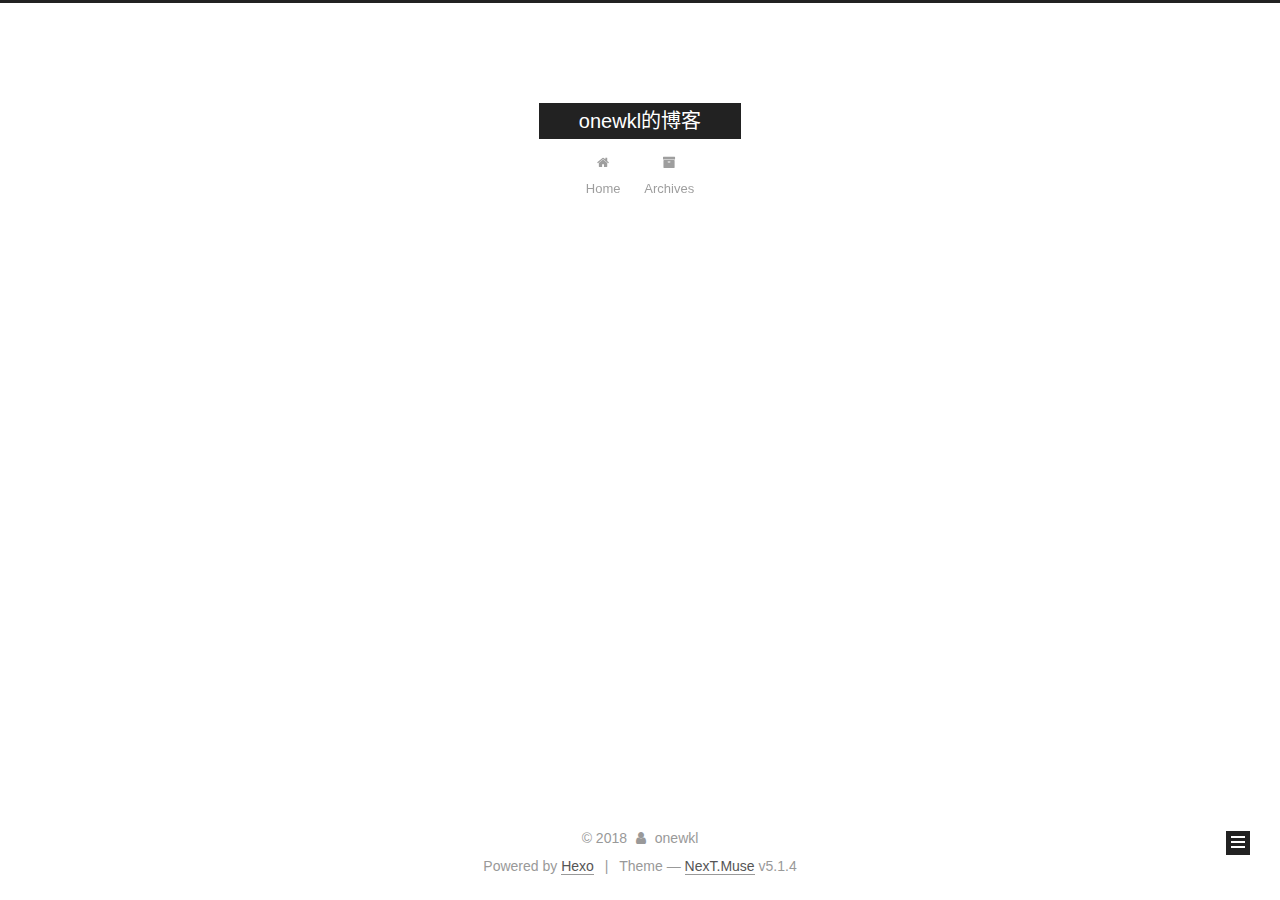
==== archives/index.html @ 0fb15dbf "Site updated: 2018-05-23 15:05:07" ====
<!DOCTYPE html>



  


<html class="theme-next muse use-motion" lang="zh-CN">
<head>
  <meta charset="UTF-8"/>
<meta http-equiv="X-UA-Compatible" content="IE=edge" />
<meta name="viewport" content="width=device-width, initial-scale=1, maximum-scale=1"/>
<meta name="theme-color" content="#222">









<meta http-equiv="Cache-Control" content="no-transform" />
<meta http-equiv="Cache-Control" content="no-siteapp" />
















  
  
  <link href="/lib/fancybox/source/jquery.fancybox.css?v=2.1.5" rel="stylesheet" type="text/css" />







<link href="/lib/font-awesome/css/font-awesome.min.css?v=4.6.2" rel="stylesheet" type="text/css" />

<link href="/css/main.css?v=5.1.4" rel="stylesheet" type="text/css" />


  <link rel="apple-touch-icon" sizes="180x180" href="/images/apple-touch-icon-next.png?v=5.1.4">


  <link rel="icon" type="image/png" sizes="32x32" href="/images/favicon-32x32-next.png?v=5.1.4">


  <link rel="icon" type="image/png" sizes="16x16" href="/images/favicon-16x16-next.png?v=5.1.4">


  <link rel="mask-icon" href="/images/logo.svg?v=5.1.4" color="#222">





  <meta name="keywords" content="Hexo, NexT" />










<meta property="og:type" content="website">
<meta property="og:title" content="onewkl的博客">
<meta property="og:url" content="http://yoursite.com/archives/index.html">
<meta property="og:site_name" content="onewkl的博客">
<meta property="og:locale" content="zh-CN">
<meta name="twitter:card" content="summary">
<meta name="twitter:title" content="onewkl的博客">



<script type="text/javascript" id="hexo.configurations">
  var NexT = window.NexT || {};
  var CONFIG = {
    root: '/',
    scheme: 'Muse',
    version: '5.1.4',
    sidebar: {"position":"left","display":"post","offset":12,"b2t":false,"scrollpercent":false,"onmobile":false},
    fancybox: true,
    tabs: true,
    motion: {"enable":true,"async":false,"transition":{"post_block":"fadeIn","post_header":"slideDownIn","post_body":"slideDownIn","coll_header":"slideLeftIn","sidebar":"slideUpIn"}},
    duoshuo: {
      userId: '0',
      author: 'Author'
    },
    algolia: {
      applicationID: '',
      apiKey: '',
      indexName: '',
      hits: {"per_page":10},
      labels: {"input_placeholder":"Search for Posts","hits_empty":"We didn't find any results for the search: ${query}","hits_stats":"${hits} results found in ${time} ms"}
    }
  };
</script>



  <link rel="canonical" href="http://yoursite.com/archives/"/>





  <title>Archive | onewkl的博客</title>
  








</head>

<body itemscope itemtype="http://schema.org/WebPage" lang="zh-CN">

  
  
    
  

  <div class="container sidebar-position-left page-archive">
    <div class="headband"></div>

    <header id="header" class="header" itemscope itemtype="http://schema.org/WPHeader">
      <div class="header-inner"><div class="site-brand-wrapper">
  <div class="site-meta ">
    

    <div class="custom-logo-site-title">
      <a href="/"  class="brand" rel="start">
        <span class="logo-line-before"><i></i></span>
        <span class="site-title">onewkl的博客</span>
        <span class="logo-line-after"><i></i></span>
      </a>
    </div>
      
        <p class="site-subtitle"></p>
      
  </div>

  <div class="site-nav-toggle">
    <button>
      <span class="btn-bar"></span>
      <span class="btn-bar"></span>
      <span class="btn-bar"></span>
    </button>
  </div>
</div>

<nav class="site-nav">
  

  
    <ul id="menu" class="menu">
      
        
        <li class="menu-item menu-item-home">
          <a href="/" rel="section">
            
              <i class="menu-item-icon fa fa-fw fa-home"></i> <br />
            
            Home
          </a>
        </li>
      
        
        <li class="menu-item menu-item-archives">
          <a href="/archives/" rel="section">
            
              <i class="menu-item-icon fa fa-fw fa-archive"></i> <br />
            
            Archives
          </a>
        </li>
      

      
    </ul>
  

  
</nav>



 </div>
    </header>

    <main id="main" class="main">
      <div class="main-inner">
        <div class="content-wrap">
          <div id="content" class="content">
            

  
  
  
  <div class="post-block archive">
    <div id="posts" class="posts-collapse">
      <span class="archive-move-on"></span>

      <span class="archive-page-counter">
        
        
        
          
        
        Um..! 1 post. Keep on posting.
      </span>

      

        
        
        

        
          
          <div class="collection-title">
            <h1 class="archive-year" id="archive-year-2018">2018</h1>
          </div>
        
        

        

  <article class="post post-type-normal" itemscope itemtype="http://schema.org/Article">
    <header class="post-header">

      <h2 class="post-title">
        
            <a class="post-title-link" href="/2018/05/23/hello-world/" itemprop="url">
              
                <span itemprop="name">Hello World</span>
              
            </a>
        
      </h2>

      <div class="post-meta">
        <time class="post-time" itemprop="dateCreated"
              datetime="2018-05-23T14:42:10+08:00"
              content="2018-05-23" >
          05-23
        </time>
      </div>

    </header>
  </article>



      

    </div>
  </div>
  
  
  

  



          </div>
          


          

        </div>
        
          
  
  <div class="sidebar-toggle">
    <div class="sidebar-toggle-line-wrap">
      <span class="sidebar-toggle-line sidebar-toggle-line-first"></span>
      <span class="sidebar-toggle-line sidebar-toggle-line-middle"></span>
      <span class="sidebar-toggle-line sidebar-toggle-line-last"></span>
    </div>
  </div>

  <aside id="sidebar" class="sidebar">
    
    <div class="sidebar-inner">

      

      

      <section class="site-overview-wrap sidebar-panel sidebar-panel-active">
        <div class="site-overview">
          <div class="site-author motion-element" itemprop="author" itemscope itemtype="http://schema.org/Person">
            
              <p class="site-author-name" itemprop="name">onewkl</p>
              <p class="site-description motion-element" itemprop="description"></p>
          </div>

          <nav class="site-state motion-element">

            
              <div class="site-state-item site-state-posts">
              
                <a href="/archives/">
              
                  <span class="site-state-item-count">1</span>
                  <span class="site-state-item-name">posts</span>
                </a>
              </div>
            

            

            

          </nav>

          

          

          
          

          
          

          

        </div>
      </section>

      

      

    </div>
  </aside>


        
      </div>
    </main>

    <footer id="footer" class="footer">
      <div class="footer-inner">
        <div class="copyright">&copy; <span itemprop="copyrightYear">2018</span>
  <span class="with-love">
    <i class="fa fa-user"></i>
  </span>
  <span class="author" itemprop="copyrightHolder">onewkl</span>

  
</div>


  <div class="powered-by">Powered by <a class="theme-link" target="_blank" href="https://hexo.io">Hexo</a></div>



  <span class="post-meta-divider">|</span>



  <div class="theme-info">Theme &mdash; <a class="theme-link" target="_blank" href="https://github.com/iissnan/hexo-theme-next">NexT.Muse</a> v5.1.4</div>




        







        
      </div>
    </footer>

    
      <div class="back-to-top">
        <i class="fa fa-arrow-up"></i>
        
      </div>
    

    

  </div>

  

<script type="text/javascript">
  if (Object.prototype.toString.call(window.Promise) !== '[object Function]') {
    window.Promise = null;
  }
</script>









  












  
  
    <script type="text/javascript" src="/lib/jquery/index.js?v=2.1.3"></script>
  

  
  
    <script type="text/javascript" src="/lib/fastclick/lib/fastclick.min.js?v=1.0.6"></script>
  

  
  
    <script type="text/javascript" src="/lib/jquery_lazyload/jquery.lazyload.js?v=1.9.7"></script>
  

  
  
    <script type="text/javascript" src="/lib/velocity/velocity.min.js?v=1.2.1"></script>
  

  
  
    <script type="text/javascript" src="/lib/velocity/velocity.ui.min.js?v=1.2.1"></script>
  

  
  
    <script type="text/javascript" src="/lib/fancybox/source/jquery.fancybox.pack.js?v=2.1.5"></script>
  


  


  <script type="text/javascript" src="/js/src/utils.js?v=5.1.4"></script>

  <script type="text/javascript" src="/js/src/motion.js?v=5.1.4"></script>



  
  

  

  


  <script type="text/javascript" src="/js/src/bootstrap.js?v=5.1.4"></script>



  


  




	





  





  












  





  

  

  

  
  

  

  

  

</body>
</html>
---- css/main.css ----
/* normalize.css v3.0.2 | MIT License | git.io/normalize */
html {
  font-family: sans-serif; /* 1 */
  -ms-text-size-adjust: 100%; /* 2 */
  -webkit-text-size-adjust: 100%; /* 2 */
}
body {
  margin: 0;
}
article,
aside,
details,
figcaption,
figure,
footer,
header,
hgroup,
main,
menu,
nav,
section,
summary {
  display: block;
}
audio,
canvas,
progress,
video {
  display: inline-block; /* 1 */
  vertical-align: baseline; /* 2 */
}
audio:not([controls]) {
  display: none;
  height: 0;
}
[hidden],
template {
  display: none;
}
a {
  background-color: transparent;
}
a:active,
a:hover {
  outline: 0;
}
abbr[title] {
  border-bottom: 1px dotted;
}
b,
strong {
  font-weight: bold;
}
dfn {
  font-style: italic;
}
h1 {
  font-size: 2em;
  margin: 0.67em 0;
}
mark {
  background: #ff0;
  color: #000;
}
small {
  font-size: 80%;
}
sub,
sup {
  font-size: 75%;
  line-height: 0;
  position: relative;
  vertical-align: baseline;
}
sup {
  top: -0.5em;
}
sub {
  bottom: -0.25em;
}
img {
  border: 0;
}
svg:not(:root) {
  overflow: hidden;
}
figure {
  margin: 1em 40px;
}
hr {
  -moz-box-sizing: content-box;
  box-sizing: content-box;
  height: 0;
}
pre {
  overflow: auto;
}
code,
kbd,
pre,
samp {
  font-family: monospace, monospace;
  font-size: 1em;
}
button,
input,
optgroup,
select,
textarea {
  color: inherit; /* 1 */
  font: inherit; /* 2 */
  margin: 0; /* 3 */
}
button {
  overflow: visible;
}
button,
select {
  text-transform: none;
}
button,
html input[type="button"],
input[type="reset"],
input[type="submit"] {
  -webkit-appearance: button; /* 2 */
  cursor: pointer; /* 3 */
}
button[disabled],
html input[disabled] {
  cursor: default;
}
button::-moz-focus-inner,
input::-moz-focus-inner {
  border: 0;
  padding: 0;
}
input {
  line-height: normal;
}
input[type="checkbox"],
input[type="radio"] {
  box-sizing: border-box; /* 1 */
  padding: 0; /* 2 */
}
input[type="number"]::-webkit-inner-spin-button,
input[type="number"]::-webkit-outer-spin-button {
  height: auto;
}
input[type="search"] {
  -webkit-appearance: textfield; /* 1 */
  -moz-box-sizing: content-box;
  -webkit-box-sizing: content-box; /* 2 */
  box-sizing: content-box;
}
input[type="search"]::-webkit-search-cancel-button,
input[type="search"]::-webkit-search-decoration {
  -webkit-appearance: none;
}
fieldset {
  border: 1px solid #c0c0c0;
  margin: 0 2px;
  padding: 0.35em 0.625em 0.75em;
}
legend {
  border: 0; /* 1 */
  padding: 0; /* 2 */
}
textarea {
  overflow: auto;
}
optgroup {
  font-weight: bold;
}
table {
  border-collapse: collapse;
  border-spacing: 0;
}
td,
th {
  padding: 0;
}
::selection {
  background: #262a30;
  color: #fff;
}
body {
  position: relative;
  font-family: 'Lato', "PingFang SC", "Microsoft YaHei", sans-serif;
  font-size: 14px;
  line-height: 2;
  color: #555;
  background: #fff;
}
@media (max-width: 767px) {
  body {
    padding-right: 0 !important;
  }
}
@media (min-width: 768px) and (max-width: 991px) {
  body {
    padding-right: 0 !important;
  }
}
@media (min-width: 1600px) {
  body {
    font-size: 16px;
  }
}
h1,
h2,
h3,
h4,
h5,
h6 {
  margin: 0;
  padding: 0;
  font-weight: bold;
  line-height: 1.5;
  font-family: 'Lato', "PingFang SC", "Microsoft YaHei", sans-serif;
}
h2,
h3,
h4,
h5,
h6 {
  margin: 20px 0 15px;
}
h1 {
  font-size: 22px;
}
@media (max-width: 767px) {
  h1 {
    font-size: 18px;
  }
}
h2 {
  font-size: 20px;
}
@media (max-width: 767px) {
  h2 {
    font-size: 16px;
  }
}
h3 {
  font-size: 18px;
}
@media (max-width: 767px) {
  h3 {
    font-size: 14px;
  }
}
h4 {
  font-size: 16px;
}
@media (max-width: 767px) {
  h4 {
    font-size: 12px;
  }
}
h5 {
  font-size: 14px;
}
@media (max-width: 767px) {
  h5 {
    font-size: 10px;
  }
}
h6 {
  font-size: 12px;
}
@media (max-width: 767px) {
  h6 {
    font-size: 8px;
  }
}
p {
  margin: 0 0 20px 0;
}
a {
  color: #555;
  text-decoration: none;
  outline: none;
  border-bottom: 1px solid #999;
  word-wrap: break-word;
}
a:hover {
  color: #222;
  border-bottom-color: #222;
}
blockquote {
  margin: 0;
  padding: 0;
}
img {
  display: block;
  margin: auto;
  max-width: 100%;
  height: auto;
}
hr {
  margin: 40px 0;
  height: 3px;
  border: none;
  background-color: #ddd;
  background-image: repeating-linear-gradient(-45deg, #fff, #fff 4px, transparent 4px, transparent 8px);
}
blockquote {
  padding: 0 15px;
  color: #666;
  border-left: 4px solid #ddd;
}
blockquote cite::before {
  content: "-";
  padding: 0 5px;
}
dt {
  font-weight: 700;
}
dd {
  margin: 0;
  padding: 0;
}
kbd {
  border: 1px solid #ccc;
  border-radius: 0.2em;
  box-shadow: 0.1em 0.1em 0.2em rgba(0,0,0,0.1);
  background-color: #f9f9f9;
  font-family: inherit;
  background-image: -webkit-linear-gradient(top, #eee, #fff, #eee);
  padding: 0.1em 0.3em;
  white-space: nowrap;
}
.text-left {
  text-align: left;
}
.text-center {
  text-align: center;
}
.text-right {
  text-align: right;
}
.text-justify {
  text-align: justify;
}
.text-nowrap {
  white-space: nowrap;
}
.text-lowercase {
  text-transform: lowercase;
}
.text-uppercase {
  text-transform: uppercase;
}
.text-capitalize {
  text-transform: capitalize;
}
.center-block {
  display: block;
  margin-left: auto;
  margin-right: auto;
}
.clearfix:before,
.clearfix:after {
  content: " ";
  display: table;
}
.clearfix:after {
  clear: both;
}
.pullquote {
  width: 45%;
}
.pullquote.left {
  float: left;
  margin-left: 5px;
  margin-right: 10px;
}
.pullquote.right {
  float: right;
  margin-left: 10px;
  margin-right: 5px;
}
.affix.affix.affix {
  position: fixed;
}
.translation {
  margin-top: -20px;
  font-size: 14px;
  color: #999;
}
.scrollbar-measure {
  width: 100px;
  height: 100px;
  overflow: scroll;
  position: absolute;
  top: -9999px;
}
.use-motion .motion-element {
  opacity: 0;
}
table {
  margin: 20px 0;
  width: 100%;
  border-collapse: collapse;
  border-spacing: 0;
  border: 1px solid #ddd;
  font-size: 14px;
  table-layout: fixed;
  word-wrap: break-all;
}
table>tbody>tr:nth-of-type(odd) {
  background-color: #f9f9f9;
}
table>tbody>tr:hover {
  background-color: #f5f5f5;
}
caption,
th,
td {
  padding: 8px;
  text-align: left;
  vertical-align: middle;
  font-weight: normal;
}
th,
td {
  border-bottom: 3px solid #ddd;
  border-right: 1px solid #eee;
}
th {
  padding-bottom: 10px;
  font-weight: 700;
}
td {
  border-bottom-width: 1px;
}
html,
body {
  height: 100%;
}
.container {
  position: relative;
  min-height: 100%;
}
.header-inner {
  margin: 0 auto;
  padding: 100px 0 70px;
  width: 700px;
}
@media (min-width: 1600px) {
  .container .header-inner {
    width: 900px;
  }
}
.main {
  padding-bottom: 150px;
}
.main-inner {
  margin: 0 auto;
  width: 700px;
}
@media (min-width: 1600px) {
  .container .main-inner {
    width: 900px;
  }
}
.footer {
  position: absolute;
  left: 0;
  bottom: 0;
  width: 100%;
  min-height: 50px;
}
.footer-inner {
  box-sizing: border-box;
  margin: 20px auto;
  width: 700px;
}
@media (min-width: 1600px) {
  .container .footer-inner {
    width: 900px;
  }
}
pre,
.highlight {
  overflow: auto;
  margin: 20px 0;
  padding: 0;
  font-size: 13px;
  color: #4d4d4c;
  background: #f7f7f7;
  line-height: 1.6;
}
pre,
code {
  font-family: consolas, Menlo, "PingFang SC", "Microsoft YaHei", monospace;
}
code {
  padding: 2px 4px;
  word-wrap: break-word;
  color: #555;
  background: #eee;
  border-radius: 3px;
  font-size: 13px;
}
pre {
  padding: 10px;
}
pre code {
  padding: 0;
  color: #4d4d4c;
  background: none;
  text-shadow: none;
}
.highlight {
  border-radius: 1px;
}
.highlight pre {
  border: none;
  margin: 0;
  padding: 10px 0;
}
.highlight table {
  margin: 0;
  width: auto;
  border: none;
}
.highlight td {
  border: none;
  padding: 0;
}
.highlight figcaption {
  font-size: 1em;
  color: #4d4d4c;
  line-height: 1em;
  margin-bottom: 1em;
}
.highlight figcaption:before,
.highlight figcaption:after {
  content: " ";
  display: table;
}
.highlight figcaption:after {
  clear: both;
}
.highlight figcaption a {
  float: right;
  color: #4d4d4c;
}
.highlight figcaption a:hover {
  border-bottom-color: #4d4d4c;
}
.highlight .gutter pre {
  padding-left: 10px;
  padding-right: 10px;
  color: #869194;
  text-align: right;
  background-color: #eff2f3;
}
.highlight .code pre {
  width: 100%;
  padding-left: 10px;
  padding-right: 10px;
  background-color: #f7f7f7;
}
.highlight .line {
  height: 20px;
}
.gutter {
  -webkit-user-select: none;
  -moz-user-select: none;
  -ms-user-select: none;
  user-select: none;
}
.gist table {
  width: auto;
}
.gist table td {
  border: none;
}
pre .deletion {
  background: #fdd;
}
pre .addition {
  background: #dfd;
}
pre .meta {
  color: #8959a8;
}
pre .comment {
  color: #8e908c;
}
pre .variable,
pre .attribute,
pre .tag,
pre .regexp,
pre .ruby .constant,
pre .xml .tag .title,
pre .xml .pi,
pre .xml .doctype,
pre .html .doctype,
pre .css .id,
pre .css .class,
pre .css .pseudo {
  color: #c82829;
}
pre .number,
pre .preprocessor,
pre .built_in,
pre .literal,
pre .params,
pre .constant,
pre .command {
  color: #f5871f;
}
pre .ruby .class .title,
pre .css .rules .attribute,
pre .string,
pre .value,
pre .inheritance,
pre .header,
pre .ruby .symbol,
pre .xml .cdata,
pre .special,
pre .number,
pre .formula {
  color: #718c00;
}
pre .title,
pre .css .hexcolor {
  color: #3e999f;
}
pre .function,
pre .python .decorator,
pre .python .title,
pre .ruby .function .title,
pre .ruby .title .keyword,
pre .perl .sub,
pre .javascript .title,
pre .coffeescript .title {
  color: #4271ae;
}
pre .keyword,
pre .javascript .function {
  color: #8959a8;
}
.full-image.full-image.full-image.full-image {
  border: none;
  max-width: 100%;
  width: auto;
  margin: 20px auto 25px;
}
@media (min-width: 992px) {
  .full-image.full-image.full-image.full-image {
    max-width: none;
    width: 110%;
    margin: 25px -5%;
  }
}
.blockquote-center,
.page-home .post-type-quote blockquote,
.page-post-detail .post-type-quote blockquote {
  position: relative;
  margin: 40px 0;
  padding: 0;
  border-left: none;
  text-align: center;
}
.blockquote-center::before,
.page-home .post-type-quote blockquote::before,
.page-post-detail .post-type-quote blockquote::before,
.blockquote-center::after,
.page-home .post-type-quote blockquote::after,
.page-post-detail .post-type-quote blockquote::after {
  position: absolute;
  content: ' ';
  display: block;
  width: 100%;
  height: 24px;
  opacity: 0.2;
  background-repeat: no-repeat;
  background-position: 0 -6px;
  background-size: 22px 22px;
}
.blockquote-center::before,
.page-home .post-type-quote blockquote::before,
.page-post-detail .post-type-quote blockquote::before {
  top: -20px;
  background-image: url("../images/quote-l.svg");
  border-top: 1px solid #ccc;
}
.blockquote-center::after,
.page-home .post-type-quote blockquote::after,
.page-post-detail .post-type-quote blockquote::after {
  bottom: -20px;
  background-image: url("../images/quote-r.svg");
  border-bottom: 1px solid #ccc;
  background-position: 100% 8px;
}
.blockquote-center p,
.page-home .post-type-quote blockquote p,
.page-post-detail .post-type-quote blockquote p,
.blockquote-center div,
.page-home .post-type-quote blockquote div,
.page-post-detail .post-type-quote blockquote div {
  text-align: center;
}
.post .post-body .group-picture img {
  box-sizing: border-box;
  padding: 0 3px;
  border: none;
}
.post .group-picture-row {
  overflow: hidden;
  margin-top: 6px;
}
.post .group-picture-row:first-child {
  margin-top: 0;
}
.post .group-picture-column {
  float: left;
}
.page-post-detail .post-body .group-picture-column {
  float: none;
  margin-top: 10px;
  width: auto !important;
}
.page-post-detail .post-body .group-picture-column img {
  margin: 0 auto;
}
.page-archive .group-picture-container {
  overflow: hidden;
}
.page-archive .group-picture-row {
  float: left;
}
.page-archive .group-picture-row:first-child {
  margin-top: 6px;
}
.page-archive .group-picture-column {
  max-width: 150px;
  max-height: 150px;
}
.post-body .note {
  position: relative;
  padding: 15px;
  margin-bottom: 20px;
  border: 1px solid #eee;
  border-left-width: 5px;
  border-radius: 3px;
}
.post-body .note h2,
.post-body .note h3,
.post-body .note h4,
.post-body .note h5,
.post-body .note h6 {
  margin-top: 0;
  margin-bottom: 0;
  border-bottom: initial;
  padding-top: 0 !important;
}
.post-body .note p:first-child,
.post-body .note ul:first-child,
.post-body .note ol:first-child,
.post-body .note table:first-child,
.post-body .note pre:first-child,
.post-body .note blockquote:first-child {
  margin-top: 0;
}
.post-body .note p:last-child,
.post-body .note ul:last-child,
.post-body .note ol:last-child,
.post-body .note table:last-child,
.post-body .note pre:last-child,
.post-body .note blockquote:last-child {
  margin-bottom: 0;
}
.post-body .note.default {
  border-left-color: #777;
}
.post-body .note.default h2,
.post-body .note.default h3,
.post-body .note.default h4,
.post-body .note.default h5,
.post-body .note.default h6 {
  color: #777;
}
.post-body .note.primary {
  border-left-color: #6f42c1;
}
.post-body .note.primary h2,
.post-body .note.primary h3,
.post-body .note.primary h4,
.post-body .note.primary h5,
.post-body .note.primary h6 {
  color: #6f42c1;
}
.post-body .note.info {
  border-left-color: #428bca;
}
.post-body .note.info h2,
.post-body .note.info h3,
.post-body .note.info h4,
.post-body .note.info h5,
.post-body .note.info h6 {
  color: #428bca;
}
.post-body .note.success {
  border-left-color: #5cb85c;
}
.post-body .note.success h2,
.post-body .note.success h3,
.post-body .note.success h4,
.post-body .note.success h5,
.post-body .note.success h6 {
  color: #5cb85c;
}
.post-body .note.warning {
  border-left-color: #f0ad4e;
}
.post-body .note.warning h2,
.post-body .note.warning h3,
.post-body .note.warning h4,
.post-body .note.warning h5,
.post-body .note.warning h6 {
  color: #f0ad4e;
}
.post-body .note.danger {
  border-left-color: #d9534f;
}
.post-body .note.danger h2,
.post-body .note.danger h3,
.post-body .note.danger h4,
.post-body .note.danger h5,
.post-body .note.danger h6 {
  color: #d9534f;
}
.post-body .label {
  display: inline;
  padding: 0 2px;
  white-space: nowrap;
}
.post-body .label.default {
  background-color: #f0f0f0;
}
.post-body .label.primary {
  background-color: #efe6f7;
}
.post-body .label.info {
  background-color: #e5f2f8;
}
.post-body .label.success {
  background-color: #e7f4e9;
}
.post-body .label.warning {
  background-color: #fcf6e1;
}
.post-body .label.danger {
  background-color: #fae8eb;
}
.post-body .tabs {
  position: relative;
  display: block;
  margin-bottom: 20px;
  padding-top: 10px;
}
.post-body .tabs ul.nav-tabs {
  margin: 0;
  padding: 0;
  display: flex;
  margin-bottom: -1px;
}
@media (max-width: 413px) {
  .post-body .tabs ul.nav-tabs {
    display: block;
    margin-bottom: 5px;
  }
}
.post-body .tabs ul.nav-tabs li.tab {
  list-style-type: none !important;
  margin: 0 0.25em 0 0;
  border-top: 3px solid transparent;
  border-left: 1px solid transparent;
  border-right: 1px solid transparent;
}
@media (max-width: 413px) {
  .post-body .tabs ul.nav-tabs li.tab {
    margin: initial;
    border-top: 1px solid transparent;
    border-left: 3px solid transparent;
    border-right: 1px solid transparent;
    border-bottom: 1px solid transparent;
  }
}
.post-body .tabs ul.nav-tabs li.tab a {
  outline: 0;
  border-bottom: initial;
  display: block;
  line-height: 1.8em;
  padding: 0.25em 0.75em;
  transition-duration: 0.2s;
  transition-timing-function: ease-out;
  transition-delay: 0s;
}
.post-body .tabs ul.nav-tabs li.tab a i {
  width: 1.285714285714286em;
}
.post-body .tabs ul.nav-tabs li.tab.active {
  border-top: 3px solid #fc6423;
  border-left: 1px solid #ddd;
  border-right: 1px solid #ddd;
  background-color: #fff;
}
@media (max-width: 413px) {
  .post-body .tabs ul.nav-tabs li.tab.active {
    border-top: 1px solid #ddd;
    border-left: 3px solid #fc6423;
    border-right: 1px solid #ddd;
    border-bottom: 1px solid #ddd;
  }
}
.post-body .tabs ul.nav-tabs li.tab.active a {
  cursor: default;
  color: #555;
}
.post-body .tabs .tab-content {
  background-color: #fff;
}
.post-body .tabs .tab-content .tab-pane {
  border: 1px solid #ddd;
  padding: 20px 20px 0 20px;
}
.post-body .tabs .tab-content .tab-pane:not(.active) {
  display: none !important;
}
.post-body .tabs .tab-content .tab-pane.active {
  display: block !important;
}
.btn {
  display: inline-block;
  padding: 0 20px;
  font-size: 14px;
  color: #fff;
  background: #222;
  border: 2px solid #222;
  text-decoration: none;
  border-radius: 0;
  transition-property: background-color;
  transition-duration: 0.2s;
  transition-timing-function: ease-in-out;
  transition-delay: 0s;
  line-height: 2;
}
.btn:hover {
  border-color: #222;
  color: #222;
  background: #fff;
}
.btn +.btn {
  margin: 0 0 8px 8px;
}
.btn .fa-fw {
  width: 1.285714285714286em;
  text-align: left;
}
.btn-bar {
  display: block;
  width: 22px;
  height: 2px;
  background: #555;
  border-radius: 1px;
}
.btn-bar+.btn-bar {
  margin-top: 4px;
}
.pagination {
  margin: 120px 0 40px;
  text-align: center;
  border-top: 1px solid #eee;
}
.page-number-basic,
.pagination .prev,
.pagination .next,
.pagination .page-number,
.pagination .space {
  display: inline-block;
  position: relative;
  top: -1px;
  margin: 0 10px;
  padding: 0 11px;
}
@media (max-width: 767px) {
  .page-number-basic,
  .pagination .prev,
  .pagination .next,
  .pagination .page-number,
  .pagination .space {
    margin: 0 5px;
  }
}
.pagination .prev,
.pagination .next,
.pagination .page-number {
  border-bottom: 0;
  border-top: 1px solid #eee;
  transition-property: border-color;
  transition-duration: 0.2s;
  transition-timing-function: ease-in-out;
  transition-delay: 0s;
}
.pagination .prev:hover,
.pagination .next:hover,
.pagination .page-number:hover {
  border-top-color: #222;
}
.pagination .space {
  padding: 0;
  margin: 0;
}
.pagination .prev {
  margin-left: 0;
}
.pagination .next {
  margin-right: 0;
}
.pagination .page-number.current {
  color: #fff;
  background: #ccc;
  border-top-color: #ccc;
}
@media (max-width: 767px) {
  .pagination {
    border-top: none;
  }
  .pagination .prev,
  .pagination .next,
  .pagination .page-number {
    margin-bottom: 10px;
    border-top: 0;
    border-bottom: 1px solid #eee;
    padding: 0 10px;
  }
  .pagination .prev:hover,
  .pagination .next:hover,
  .pagination .page-number:hover {
    border-bottom-color: #222;
  }
}
.comments {
  margin: 60px 20px 0;
}
.tag-cloud {
  text-align: center;
}
.tag-cloud a {
  display: inline-block;
  margin: 10px;
}
.back-to-top {
  box-sizing: border-box;
  position: fixed;
  bottom: -100px;
  right: 30px;
  z-index: 1050;
  padding: 0 6px;
  width: 24px;
  background: #222;
  font-size: 12px;
  opacity: 1;
  color: #fff;
  cursor: pointer;
  text-align: center;
  -webkit-transform: translateZ(0);
  transition-property: bottom;
  transition-duration: 0.2s;
  transition-timing-function: ease-in-out;
  transition-delay: 0s;
}
@media (min-width: 768px) and (max-width: 991px) {
  .back-to-top {
    display: none !important;
  }
}
@media (max-width: 767px) {
  .back-to-top {
    display: none !important;
  }
}
.back-to-top.back-to-top-on {
  bottom: 19px;
}
.header {
  background: transparent;
}
.header-inner {
  position: relative;
}
.headband {
  height: 3px;
  background: #222;
}
.site-meta {
  margin: 0;
  text-align: center;
}
@media (max-width: 767px) {
  .site-meta {
    text-align: center;
  }
}
.brand {
  position: relative;
  display: inline-block;
  padding: 0 40px;
  color: #fff;
  background: #222;
  border-bottom: none;
}
.brand:hover {
  color: #fff;
}
.logo {
  display: inline-block;
  margin-right: 5px;
  line-height: 36px;
  vertical-align: top;
}
.site-title {
  display: inline-block;
  vertical-align: top;
  line-height: 36px;
  font-size: 20px;
  font-weight: normal;
  font-family: 'Lato', "PingFang SC", "Microsoft YaHei", sans-serif;
}
.site-subtitle {
  margin-top: 10px;
  font-size: 13px;
  color: #999;
}
.use-motion .brand {
  opacity: 0;
}
.use-motion .logo,
.use-motion .site-title,
.use-motion .site-subtitle {
  opacity: 0;
  position: relative;
  top: -10px;
}
.site-nav-toggle {
  display: none;
  position: absolute;
  top: 10px;
  left: 10px;
}
@media (max-width: 767px) {
  .site-nav-toggle {
    display: block;
  }
}
.site-nav-toggle button {
  margin-top: 2px;
  padding: 9px 10px;
  background: transparent;
  border: none;
}
@media (max-width: 767px) {
  .site-nav {
    display: none;
    margin: 0 -10px;
    padding: 0 10px;
    clear: both;
    border-top: 1px solid #ddd;
  }
}
@media (min-width: 768px) and (max-width: 991px) {
  .site-nav {
    display: block !important;
  }
}
@media (min-width: 992px) {
  .site-nav {
    display: block !important;
  }
}
.menu {
  margin-top: 20px;
  padding-left: 0;
  text-align: center;
}
.menu .menu-item {
  display: inline-block;
  margin: 0 10px;
  list-style: none;
}
@media screen and (max-width: 767px) {
  .menu .menu-item {
    margin-top: 10px;
  }
}
.menu .menu-item a {
  display: block;
  font-size: 13px;
  line-height: inherit;
  border-bottom: 1px solid transparent;
  transition-property: border-color;
  transition-duration: 0.2s;
  transition-timing-function: ease-in-out;
  transition-delay: 0s;
}
.menu .menu-item a:hover {
  border-bottom-color: #222;
}
.menu .menu-item .fa {
  margin-right: 5px;
}
.use-motion .menu-item {
  opacity: 0;
}
.post-body {
  font-family: 'Lato', "PingFang SC", "Microsoft YaHei", sans-serif;
}
@media (max-width: 767px) {
  .post-body {
    word-break: break-word;
  }
}
.post-body .fancybox img {
  display: block !important;
  margin: 0 auto;
  cursor: pointer;
  cursor: zoom-in;
  cursor: -webkit-zoom-in;
}
.post-body .image-caption,
.post-body .figure .caption {
  margin: -20px auto 15px;
  text-align: center;
  font-size: 14px;
  color: #999;
  font-weight: bold;
  line-height: 1;
}
.post-sticky-flag {
  display: inline-block;
  font-size: 16px;
  -ms-transform: rotate(30deg);
  -webkit-transform: rotate(30deg);
  -moz-transform: rotate(30deg);
  -ms-transform: rotate(30deg);
  -o-transform: rotate(30deg);
  transform: rotate(30deg);
}
.use-motion .post-block,
.use-motion .pagination,
.use-motion .comments {
  opacity: 0;
}
.use-motion .post-header {
  opacity: 0;
}
.use-motion .post-body {
  opacity: 0;
}
.use-motion .collection-title {
  opacity: 0;
}
.posts-expand {
  padding-top: 40px;
}
@media (max-width: 767px) {
  .posts-expand {
    margin: 0 20px;
  }
  .post-body pre .gutter pre {
    padding-right: 10px;
  }
  .post-body .highlight {
    margin-left: 0px;
    margin-right: 0px;
    padding: 0;
  }
  .post-body .highlight .gutter pre {
    padding-right: 10px;
  }
}
@media (min-width: 992px) {
  .posts-expand .post-body {
    text-align: justify;
  }
}
.posts-expand .post-body h2,
.posts-expand .post-body h3,
.posts-expand .post-body h4,
.posts-expand .post-body h5,
.posts-expand .post-body h6 {
  padding-top: 10px;
}
.posts-expand .post-body h2 .header-anchor,
.posts-expand .post-body h3 .header-anchor,
.posts-expand .post-body h4 .header-anchor,
.posts-expand .post-body h5 .header-anchor,
.posts-expand .post-body h6 .header-anchor {
  float: right;
  margin-left: 10px;
  color: #ccc;
  border-bottom-style: none;
  visibility: hidden;
}
.posts-expand .post-body h2 .header-anchor:hover,
.posts-expand .post-body h3 .header-anchor:hover,
.posts-expand .post-body h4 .header-anchor:hover,
.posts-expand .post-body h5 .header-anchor:hover,
.posts-expand .post-body h6 .header-anchor:hover {
  color: inherit;
}
.posts-expand .post-body h2:hover .header-anchor,
.posts-expand .post-body h3:hover .header-anchor,
.posts-expand .post-body h4:hover .header-anchor,
.posts-expand .post-body h5:hover .header-anchor,
.posts-expand .post-body h6:hover .header-anchor {
  visibility: visible;
}
.posts-expand .post-body ul li {
  list-style: circle;
}
.posts-expand .post-body img {
  box-sizing: border-box;
  margin: auto;
  padding: 3px;
  border: 1px solid #ddd;
}
.posts-expand .post-body .fancybox img {
  margin: 0 auto 25px;
}
@media (max-width: 767px) {
  .posts-collapse {
    margin: 0 20px;
  }
  .posts-collapse .post-title,
  .posts-collapse .post-meta {
    display: block;
    width: auto;
    text-align: left;
  }
}
.posts-collapse {
  position: relative;
  z-index: 1010;
  margin-left: 55px;
}
.posts-collapse::after {
  content: " ";
  position: absolute;
  top: 20px;
  left: 0;
  margin-left: -2px;
  width: 4px;
  height: 100%;
  background: #f5f5f5;
  z-index: -1;
}
@media (max-width: 767px) {
  .posts-collapse {
    margin: 0 20px;
  }
}
.posts-collapse .collection-title {
  position: relative;
  margin: 60px 0;
}
.posts-collapse .collection-title h1,
.posts-collapse .collection-title h2 {
  margin-left: 20px;
}
.posts-collapse .collection-title small {
  color: #bbb;
  margin-left: 5px;
}
.posts-collapse .collection-title::before {
  content: " ";
  position: absolute;
  left: 0;
  top: 50%;
  margin-left: -4px;
  margin-top: -4px;
  width: 8px;
  height: 8px;
  background: #bbb;
  border-radius: 50%;
}
.posts-collapse .post {
  margin: 30px 0;
}
.posts-collapse .post-header {
  position: relative;
  transition-duration: 0.2s;
  transition-timing-function: ease-in-out;
  transition-delay: 0s;
  transition-property: border;
  border-bottom: 1px dashed #ccc;
}
.posts-collapse .post-header::before {
  content: " ";
  position: absolute;
  left: 0;
  top: 12px;
  width: 6px;
  height: 6px;
  margin-left: -4px;
  background: #bbb;
  border-radius: 50%;
  border: 1px solid #fff;
  transition-duration: 0.2s;
  transition-timing-function: ease-in-out;
  transition-delay: 0s;
  transition-property: background;
}
.posts-collapse .post-header:hover {
  border-bottom-color: #666;
}
.posts-collapse .post-header:hover::before {
  background: #222;
}
.posts-collapse .post-meta {
  position: absolute;
  font-size: 12px;
  left: 20px;
  top: 5px;
}
.posts-collapse .post-comments-count {
  display: none;
}
.posts-collapse .post-title {
  margin-left: 60px;
  font-size: 16px;
  font-weight: normal;
  line-height: inherit;
}
.posts-collapse .post-title::after {
  margin-left: 3px;
  opacity: 0.6;
}
.posts-collapse .post-title a {
  color: #666;
  border-bottom: none;
}
.page-home .post-type-quote .post-header,
.page-post-detail .post-type-quote .post-header,
.page-home .post-type-quote .post-tags,
.page-post-detail .post-type-quote .post-tags {
  display: none;
}
.posts-expand .post-title {
  text-align: center;
  word-break: break-word;
  font-weight: 400;
}
.posts-expand .post-title-link {
  display: inline-block;
  position: relative;
  color: #555;
  border-bottom: none;
  line-height: 1.2;
  vertical-align: top;
}
.posts-expand .post-title-link::before {
  content: "";
  position: absolute;
  width: 100%;
  height: 2px;
  bottom: 0;
  left: 0;
  background-color: #000;
  visibility: hidden;
  -webkit-transform: scaleX(0);
  -moz-transform: scaleX(0);
  -ms-transform: scaleX(0);
  -o-transform: scaleX(0);
  transform: scaleX(0);
  transition-duration: 0.2s;
  transition-timing-function: ease-in-out;
  transition-delay: 0s;
}
.posts-expand .post-title-link:hover::before {
  visibility: visible;
  -webkit-transform: scaleX(1);
  -moz-transform: scaleX(1);
  -ms-transform: scaleX(1);
  -o-transform: scaleX(1);
  transform: scaleX(1);
}
.posts-expand .post-title-link .fa {
  font-size: 16px;
}
.posts-expand .post-meta {
  margin: 3px 0 60px 0;
  color: #999;
  font-family: 'Lato', "PingFang SC", "Microsoft YaHei", sans-serif;
  font-size: 12px;
  text-align: center;
}
.posts-expand .post-meta .post-category-list {
  display: inline-block;
  margin: 0;
  padding: 3px;
}
.posts-expand .post-meta .post-category-list-link {
  color: #999;
}
.posts-expand .post-meta .post-description {
  font-size: 14px;
  margin-top: 2px;
}
.post-meta-divider {
  margin: 0 0.5em;
}
.post-meta-item-icon {
  margin-right: 3px;
}
@media (min-width: 768px) and (max-width: 991px) {
  .post-meta-item-icon {
    display: inline-block;
  }
}
@media (max-width: 767px) {
  .post-meta-item-icon {
    display: inline-block;
  }
}
@media (min-width: 768px) and (max-width: 991px) {
  .post-meta-item-text {
    display: none;
  }
}
@media (max-width: 767px) {
  .post-meta-item-text {
    display: none;
  }
}
@media (max-width: 767px) {
  .posts-expand .post-comments-count {
    display: none;
  }
}
.post-button {
  margin-top: 40px;
}
.posts-expand .post-tags {
  margin-top: 40px;
  text-align: center;
}
.posts-expand .post-tags a {
  display: inline-block;
  margin-right: 10px;
  font-size: 13px;
}
.post-nav {
  display: table;
  margin-top: 15px;
  width: 100%;
  border-top: 1px solid #eee;
}
.post-nav-divider {
  display: table-cell;
  width: 10%;
}
.post-nav-item {
  display: table-cell;
  padding: 10px 0 0 0;
  width: 45%;
  vertical-align: top;
}
.post-nav-item a {
  position: relative;
  display: block;
  line-height: 25px;
  font-size: 14px;
  color: #555;
  border-bottom: none;
}
.post-nav-item a:hover {
  color: #222;
  border-bottom: none;
}
.post-nav-item a:active {
  top: 2px;
}
.post-nav-item .fa {
  position: absolute;
  top: 8px;
  left: 0;
  font-size: 12px;
}
.post-nav-next a {
  padding-left: 15px;
}
.post-nav-prev {
  text-align: right;
}
.post-nav-prev a {
  padding-right: 15px;
}
.post-nav-prev .fa {
  right: 0;
  left: auto;
}
.posts-expand .post-eof {
  display: block;
  margin: 80px auto 60px;
  width: 8%;
  height: 1px;
  background: #ccc;
  text-align: center;
}
.post:last-child .post-eof.post-eof.post-eof {
  display: none;
}
.post-gallery {
  display: table;
  table-layout: fixed;
  width: 100%;
  border-collapse: separate;
}
.post-gallery-row {
  display: table-row;
}
.post-gallery .post-gallery-img {
  display: table-cell;
  text-align: center;
  vertical-align: middle;
  border: none;
}
.post-gallery .post-gallery-img img {
  max-width: 100%;
  max-height: 100%;
  border: none;
}
.fancybox-close,
.fancybox-close:hover {
  border: none;
}
.rtl.post-body p,
.rtl.post-body a,
.rtl.post-body h1,
.rtl.post-body h2,
.rtl.post-body h3,
.rtl.post-body h4,
.rtl.post-body h5,
.rtl.post-body h6,
.rtl.post-body li,
.rtl.post-body ul,
.rtl.post-body ol {
  direction: rtl;
  font-family: UKIJ Ekran;
}
.rtl.post-title {
  font-family: UKIJ Ekran;
}
.sidebar {
  position: fixed;
  right: 0;
  top: 0;
  bottom: 0;
  width: 0;
  z-index: 1040;
  box-shadow: inset 0 2px 6px #000;
  background: #222;
  -webkit-transform: translateZ(0);
}
.sidebar a {
  color: #999;
  border-bottom-color: #555;
}
.sidebar a:hover {
  color: #eee;
}
@media (min-width: 768px) and (max-width: 991px) {
  .sidebar {
    display: none !important;
  }
}
@media (max-width: 767px) {
  .sidebar {
    display: none !important;
  }
}
.sidebar-inner {
  position: relative;
  padding: 20px 10px;
  color: #999;
  text-align: center;
}
.site-overview-wrap {
  overflow: hidden;
}
.site-overview {
  overflow-y: auto;
  overflow-x: hidden;
}
.sidebar-toggle {
  position: fixed;
  right: 30px;
  bottom: 45px;
  width: 14px;
  height: 14px;
  padding: 5px;
  background: #222;
  line-height: 0;
  z-index: 1050;
  cursor: pointer;
  -webkit-transform: translateZ(0);
}
@media (min-width: 768px) and (max-width: 991px) {
  .sidebar-toggle {
    display: none !important;
  }
}
@media (max-width: 767px) {
  .sidebar-toggle {
    display: none !important;
  }
}
.sidebar-toggle-line {
  position: relative;
  display: inline-block;
  vertical-align: top;
  height: 2px;
  width: 100%;
  background: #fff;
  margin-top: 3px;
}
.sidebar-toggle-line:first-child {
  margin-top: 0;
}
.site-author-image {
  display: block;
  margin: 0 auto;
  padding: 2px;
  max-width: 96px;
  height: auto;
  border: 2px solid #333;
}
.site-author-name {
  margin: 5px 0 0;
  text-align: center;
  color: #f5f5f5;
  font-weight: normal;
}
.site-description {
  margin-top: 5px;
  text-align: center;
  font-size: 14px;
  color: #999;
}
.site-state {
  overflow: hidden;
  line-height: 1.4;
  white-space: nowrap;
  text-align: center;
}
.site-state-item {
  display: inline-block;
  padding: 0 15px;
  border-left: 1px solid #333;
}
.site-state-item:first-child {
  border-left: none;
}
.site-state-item a {
  border-bottom: none;
}
.site-state-item-count {
  display: block;
  text-align: center;
  color: inherit;
  font-weight: 600;
  font-size: 18px;
}
.site-state-item-name {
  font-size: 13px;
  color: inherit;
}
.feed-link {
  margin-top: 20px;
}
.feed-link a {
  display: inline-block;
  padding: 0 15px;
  color: #fc6423;
  border: 1px solid #fc6423;
  border-radius: 4px;
}
.feed-link a i {
  color: #fc6423;
  font-size: 14px;
}
.feed-link a:hover {
  color: #fff;
  background: #fc6423;
}
.feed-link a:hover i {
  color: #fff;
}
.links-of-author {
  margin-top: 20px;
}
.links-of-author a {
  display: inline-block;
  vertical-align: middle;
  margin-right: 10px;
  margin-bottom: 10px;
  border-bottom-color: #555;
  font-size: 13px;
}
.links-of-author a:before {
  display: inline-block;
  vertical-align: middle;
  margin-right: 3px;
  content: " ";
  width: 4px;
  height: 4px;
  border-radius: 50%;
  background: #fff;
}
.links-of-blogroll {
  font-size: 13px;
}
.links-of-blogroll-title {
  margin-top: 20px;
  font-size: 14px;
  font-weight: 600;
}
.links-of-blogroll-list {
  margin: 0;
  padding: 0;
  list-style: none;
}
.links-of-blogroll-item {
  padding: 2px 10px;
}
.links-of-blogroll-item a {
  max-width: 280px;
  box-sizing: border-box;
  display: inline-block;
  overflow: hidden;
  white-space: nowrap;
  text-overflow: ellipsis;
}
.sidebar-nav {
  margin: 0 0 20px;
  padding-left: 0;
}
.sidebar-nav li {
  display: inline-block;
  cursor: pointer;
  border-bottom: 1px solid transparent;
  font-size: 14px;
  color: #555;
}
.sidebar-nav li:hover {
  color: #f5f5f5;
}
.page-post-detail .sidebar-nav-toc {
  padding: 0 5px;
}
.page-post-detail .sidebar-nav-overview {
  margin-left: 10px;
}
.sidebar-nav .sidebar-nav-active {
  color: #87daff;
  border-bottom-color: #87daff;
}
.sidebar-nav .sidebar-nav-active:hover {
  color: #87daff;
}
.sidebar-panel {
  display: none;
}
.sidebar-panel-active {
  display: block;
}
.post-toc-empty {
  font-size: 14px;
  color: #666;
}
.post-toc-wrap {
  overflow: hidden;
}
.post-toc {
  overflow: auto;
}
.post-toc ol {
  margin: 0;
  padding: 0 2px 5px 10px;
  text-align: left;
  list-style: none;
  font-size: 14px;
}
.post-toc ol > ol {
  padding-left: 0;
}
.post-toc ol a {
  transition-duration: 0.2s;
  transition-timing-function: ease-in-out;
  transition-delay: 0s;
  transition-property: all;
  color: #999;
  border-bottom-color: #555;
}
.post-toc ol a:hover {
  color: #ccc;
  border-bottom-color: #ccc;
}
.post-toc .nav-item {
  overflow: hidden;
  text-overflow: ellipsis;
  text-align: justify;
  white-space: nowrap;
  line-height: 1.8;
}
.post-toc .nav .nav-child {
  display: none;
}
.post-toc .nav .active > .nav-child {
  display: block;
}
.post-toc .nav .active-current > .nav-child {
  display: block;
}
.post-toc .nav .active-current > .nav-child > .nav-item {
  display: block;
}
.post-toc .nav .active > a {
  color: #87daff;
  border-bottom-color: #87daff;
}
.post-toc .nav .active-current > a {
  color: #87daff;
}
.post-toc .nav .active-current > a:hover {
  color: #87daff;
}
.footer {
  font-size: 14px;
  color: #999;
}
.footer img {
  border: none;
}
.footer-inner {
  text-align: center;
}
.with-love {
  display: inline-block;
  margin: 0 5px;
}
.powered-by,
.theme-info {
  display: inline-block;
}
.cc-license {
  margin-top: 10px;
  text-align: center;
}
.cc-license .cc-opacity {
  opacity: 0.7;
  border-bottom: none;
}
.cc-license .cc-opacity:hover {
  opacity: 0.9;
}
.cc-license img {
  display: inline-block;
}
.theme-next #ds-thread #ds-reset {
  color: #555;
}
.theme-next #ds-thread #ds-reset .ds-replybox {
  margin-bottom: 30px;
}
.theme-next #ds-thread #ds-reset .ds-replybox .ds-avatar,
.theme-next #ds-reset .ds-avatar img {
  box-shadow: none;
}
.theme-next #ds-thread #ds-reset .ds-textarea-wrapper {
  border-color: #c7d4e1;
  background: none;
  border-top-right-radius: 3px;
  border-top-left-radius: 3px;
}
.theme-next #ds-thread #ds-reset .ds-textarea-wrapper textarea {
  height: 60px;
}
.theme-next #ds-reset .ds-rounded-top {
  border-radius: 0;
}
.theme-next #ds-thread #ds-reset .ds-post-toolbar {
  box-sizing: border-box;
  border: 1px solid #c7d4e1;
  background: #f6f8fa;
}
.theme-next #ds-thread #ds-reset .ds-post-options {
  height: 40px;
  border: none;
  background: none;
}
.theme-next #ds-thread #ds-reset .ds-toolbar-buttons {
  top: 11px;
}
.theme-next #ds-thread #ds-reset .ds-sync {
  top: 5px;
}
.theme-next #ds-thread #ds-reset .ds-post-button {
  top: 4px;
  right: 5px;
  width: 90px;
  height: 30px;
  border: 1px solid #c5ced7;
  border-radius: 3px;
  background-image: linear-gradient(#fbfbfc, #f5f7f9);
  color: #60676d;
}
.theme-next #ds-thread #ds-reset .ds-post-button:hover {
  background-position: 0 -30px;
  color: #60676d;
}
.theme-next #ds-thread #ds-reset .ds-comments-info {
  padding: 10px 0;
}
.theme-next #ds-thread #ds-reset .ds-sort {
  display: none;
}
.theme-next #ds-thread #ds-reset li.ds-tab a.ds-current {
  border: none;
  background: #f6f8fa;
  color: #60676d;
}
.theme-next #ds-thread #ds-reset li.ds-tab a.ds-current:hover {
  background-color: #e9f0f7;
  color: #60676d;
}
.theme-next #ds-thread #ds-reset li.ds-tab a {
  border-radius: 2px;
  padding: 5px;
}
.theme-next #ds-thread #ds-reset .ds-login-buttons p {
  color: #999;
  line-height: 36px;
}
.theme-next #ds-thread #ds-reset .ds-login-buttons .ds-service-list li {
  height: 28px;
}
.theme-next #ds-thread #ds-reset .ds-service-list a {
  background: none;
  padding: 5px;
  border: 1px solid;
  border-radius: 3px;
  text-align: center;
}
.theme-next #ds-thread #ds-reset .ds-service-list a:hover {
  color: #fff;
  background: #666;
}
.theme-next #ds-thread #ds-reset .ds-service-list .ds-weibo {
  color: #fc9b00;
  border-color: #fc9b00;
}
.theme-next #ds-thread #ds-reset .ds-service-list .ds-weibo:hover {
  background: #fc9b00;
}
.theme-next #ds-thread #ds-reset .ds-service-list .ds-qq {
  color: #60a3ec;
  border-color: #60a3ec;
}
.theme-next #ds-thread #ds-reset .ds-service-list .ds-qq:hover {
  background: #60a3ec;
}
.theme-next #ds-thread #ds-reset .ds-service-list .ds-renren {
  color: #2e7ac4;
  border-color: #2e7ac4;
}
.theme-next #ds-thread #ds-reset .ds-service-list .ds-renren:hover {
  background: #2e7ac4;
}
.theme-next #ds-thread #ds-reset .ds-service-list .ds-douban {
  color: #37994c;
  border-color: #37994c;
}
.theme-next #ds-thread #ds-reset .ds-service-list .ds-douban:hover {
  background: #37994c;
}
.theme-next #ds-thread #ds-reset .ds-service-list .ds-kaixin {
  color: #fef20d;
  border-color: #fef20d;
}
.theme-next #ds-thread #ds-reset .ds-service-list .ds-kaixin:hover {
  background: #fef20d;
}
.theme-next #ds-thread #ds-reset .ds-service-list .ds-netease {
  color: #f00;
  border-color: #f00;
}
.theme-next #ds-thread #ds-reset .ds-service-list .ds-netease:hover {
  background: #f00;
}
.theme-next #ds-thread #ds-reset .ds-service-list .ds-sohu {
  color: #ffcb05;
  border-color: #ffcb05;
}
.theme-next #ds-thread #ds-reset .ds-service-list .ds-sohu:hover {
  background: #ffcb05;
}
.theme-next #ds-thread #ds-reset .ds-service-list .ds-baidu {
  color: #2831e0;
  border-color: #2831e0;
}
.theme-next #ds-thread #ds-reset .ds-service-list .ds-baidu:hover {
  background: #2831e0;
}
.theme-next #ds-thread #ds-reset .ds-service-list .ds-google {
  color: #166bec;
  border-color: #166bec;
}
.theme-next #ds-thread #ds-reset .ds-service-list .ds-google:hover {
  background: #166bec;
}
.theme-next #ds-thread #ds-reset .ds-service-list .ds-weixin {
  color: #00ce0d;
  border-color: #00ce0d;
}
.theme-next #ds-thread #ds-reset .ds-service-list .ds-weixin:hover {
  background: #00ce0d;
}
.theme-next #ds-thread #ds-reset .ds-service-list .ds-more-services {
  border: none;
}
.theme-next #ds-thread #ds-reset .ds-service-list .ds-more-services:hover {
  background: none;
}
.theme-next #ds-reset .duoshuo-ua-admin {
  display: inline-block;
  color: #f00;
}
.theme-next #ds-reset .duoshuo-ua-platform,
.theme-next #ds-reset .duoshuo-ua-browser {
  color: #ccc;
}
.theme-next #ds-reset .duoshuo-ua-platform .fa,
.theme-next #ds-reset .duoshuo-ua-browser .fa {
  display: inline-block;
  margin-right: 3px;
}
.theme-next #ds-reset .duoshuo-ua-separator {
  display: inline-block;
  margin-left: 5px;
}
.theme-next .this_ua {
  background-color: #ccc !important;
  border-radius: 4px;
  padding: 0 5px !important;
  margin: 1px 1px !important;
  border: 1px solid #bbb !important;
  color: #fff;
  display: inline-block !important;
}
.theme-next .this_ua.admin {
  background-color: #d9534f !important;
  border-color: #d9534f !important;
}
.theme-next .this_ua.platform.iOS,
.theme-next .this_ua.platform.Mac,
.theme-next .this_ua.platform.Windows {
  background-color: #39b3d7 !important;
  border-color: #46b8da !important;
}
.theme-next .this_ua.platform.Linux {
  background-color: #3a3a3a !important;
  border-color: #1f1f1f !important;
}
.theme-next .this_ua.platform.Android {
  background-color: #00c47d !important;
  border-color: #01b171 !important;
}
.theme-next .this_ua.browser.Mobile,
.theme-next .this_ua.browser.Chrome {
  background-color: #5cb85c !important;
  border-color: #4cae4c !important;
}
.theme-next .this_ua.browser.Firefox {
  background-color: #f0ad4e !important;
  border-color: #eea236 !important;
}
.theme-next .this_ua.browser.Maxthon,
.theme-next .this_ua.browser.IE {
  background-color: #428bca !important;
  border-color: #357ebd !important;
}
.theme-next .this_ua.browser.baidu,
.theme-next .this_ua.browser.UCBrowser,
.theme-next .this_ua.browser.Opera {
  background-color: #d9534f !important;
  border-color: #d43f3a !important;
}
.theme-next .this_ua.browser.Android,
.theme-next .this_ua.browser.QQBrowser {
  background-color: #78ace9 !important;
  border-color: #4cae4c !important;
}
.post-spread {
  margin-top: 20px;
  text-align: center;
}
.jiathis_style {
  display: inline-block;
}
.jiathis_style a {
  border: none;
}
.fa {
  font-family: FontAwesome !important;
}
.post-spread {
  margin-top: 20px;
  text-align: center;
}
.bdshare-slide-button-box a {
  border: none;
}
.bdsharebuttonbox {
  display: inline-block;
}
.bdsharebuttonbox a {
  border: none;
}
.local-search-pop-overlay {
  position: fixed;
  width: 100%;
  height: 100%;
  top: 0;
  left: 0;
  z-index: 2080;
  background-color: rgba(0,0,0,0.3);
}
.local-search-popup {
  display: none;
  position: fixed;
  top: 10%;
  left: 50%;
  margin-left: -350px;
  width: 700px;
  height: 80%;
  padding: 0;
  background: #fff;
  color: #333;
  z-index: 9999;
  border-radius: 5px;
}
@media (max-width: 767px) {
  .local-search-popup {
    padding: 0;
    top: 0;
    left: 0;
    margin: 0;
    width: 100%;
    height: 100%;
    border-radius: 0;
  }
}
.local-search-popup ul.search-result-list {
  padding: 0;
  margin: 0 5px;
}
.local-search-popup p.search-result {
  border-bottom: 1px dashed #ccc;
  padding: 5px 0;
}
.local-search-popup a.search-result-title {
  font-weight: bold;
  font-size: 16px;
}
.local-search-popup .search-keyword {
  border-bottom: 1px dashed #f00;
  font-weight: bold;
  color: #f00;
}
.local-search-popup .local-search-header {
  padding: 5px;
  height: 36px;
  background: #f5f5f5;
  border-top-left-radius: 5px;
  border-top-right-radius: 5px;
}
.local-search-popup #local-search-result {
  overflow: auto;
  position: relative;
  padding: 5px 25px;
  height: calc(100% - 55px);
}
.local-search-popup .local-search-input-wrapper {
  display: inline-block;
  width: calc(100% - 90px);
  height: 36px;
  line-height: 36px;
  padding: 0 5px;
}
.local-search-popup .local-search-input-wrapper input {
  padding: 8px 0;
  height: 20px;
  display: block;
  width: 100%;
  outline: none;
  border: none;
  background: transparent;
  vertical-align: middle;
}
.local-search-popup .search-icon,
.local-search-popup .popup-btn-close {
  display: inline-block;
  font-size: 18px;
  color: #999;
  height: 36px;
  width: 18px;
  padding-left: 10px;
  padding-right: 10px;
}
.local-search-popup .search-icon {
  float: left;
}
.local-search-popup .popup-btn-close {
  border-left: 1px solid #eee;
  float: right;
  cursor: pointer;
}
.local-search-popup #no-result {
  position: absolute;
  left: 50%;
  top: 50%;
  -webkit-transform: translate(-50%, -50%);
  -webkit-transform: translate(-50%, -50%);
  -moz-transform: translate(-50%, -50%);
  -ms-transform: translate(-50%, -50%);
  -o-transform: translate(-50%, -50%);
  transform: translate(-50%, -50%);
  color: #ccc;
}
.site-uv,
.site-pv,
.page-pv {
  display: inline-block;
}
.site-uv .busuanzi-value,
.site-pv .busuanzi-value,
.page-pv .busuanzi-value {
  margin: 0 5px;
}
.site-uv {
  margin-right: 10px;
}
.site-uv::after {
  content: "|";
  padding-left: 10px;
}
.page-archive .archive-page-counter {
  position: relative;
  top: 3px;
  left: 20px;
}
@media (max-width: 767px) {
  .page-archive .archive-page-counter {
    top: 5px;
  }
}
.page-archive .posts-collapse .archive-move-on {
  position: absolute;
  top: 11px;
  left: 0;
  margin-left: -6px;
  width: 10px;
  height: 10px;
  opacity: 0.5;
  background: #555;
  border: 1px solid #fff;
  border-radius: 50%;
}
.category-all-page .category-all-title {
  text-align: center;
}
.category-all-page .category-all {
  margin-top: 20px;
}
.category-all-page .category-list {
  margin: 0;
  padding: 0;
  list-style: none;
}
.category-all-page .category-list-item {
  margin: 5px 10px;
}
.category-all-page .category-list-count {
  color: #bbb;
}
.category-all-page .category-list-count:before {
  display: inline;
  content: " (";
}
.category-all-page .category-list-count:after {
  display: inline;
  content: ") ";
}
.category-all-page .category-list-child {
  padding-left: 10px;
}
#schedule ul#event-list {
  padding-left: 30px;
}
#schedule ul#event-list hr {
  margin: 20px 0 45px 0 !important;
  background: #222;
}
#schedule ul#event-list hr:after {
  display: inline-block;
  content: 'NOW';
  background: #222;
  color: #fff;
  font-weight: bold;
  text-align: right;
  padding: 0 5px;
}
#schedule ul#event-list li.event {
  margin: 20px 0px;
  background: #f9f9f9;
  padding-left: 10px;
  min-height: 40px;
}
#schedule ul#event-list li.event h2.event-summary {
  margin: 0;
  padding-bottom: 3px;
}
#schedule ul#event-list li.event h2.event-summary:before {
  display: inline-block;
  font-family: FontAwesome;
  font-size: 8px;
  content: '\f111';
  vertical-align: middle;
  margin-right: 25px;
  color: #bbb;
}
#schedule ul#event-list li.event span.event-relative-time {
  display: inline-block;
  font-size: 12px;
  font-weight: 400;
  padding-left: 12px;
  color: #bbb;
}
#schedule ul#event-list li.event span.event-details {
  display: block;
  color: #bbb;
  margin-left: 56px;
  padding-top: 3px;
  padding-bottom: 6px;
  text-indent: -24px;
  line-height: 18px;
}
#schedule ul#event-list li.event span.event-details:before {
  text-indent: 0;
  display: inline-block;
  width: 14px;
  font-family: FontAwesome;
  text-align: center;
  margin-right: 9px;
  color: #bbb;
}
#schedule ul#event-list li.event span.event-details.event-location:before {
  content: '\f041';
}
#schedule ul#event-list li.event span.event-details.event-duration:before {
  content: '\f017';
}
#schedule ul#event-list li.event-past {
  background: #fcfcfc;
}
#schedule ul#event-list li.event-past > * {
  opacity: 0.6;
}
#schedule ul#event-list li.event-past h2.event-summary {
  color: #bbb;
}
#schedule ul#event-list li.event-past h2.event-summary:before {
  color: #dfdfdf;
}
#schedule ul#event-list li.event-now {
  background: #222;
  color: #fff;
  padding: 15px 0 15px 10px;
}
#schedule ul#event-list li.event-now h2.event-summary:before {
  -webkit-transform: scale(1.2);
  -moz-transform: scale(1.2);
  -ms-transform: scale(1.2);
  -o-transform: scale(1.2);
  transform: scale(1.2);
  color: #fff;
  animation: dot-flash 1s alternate infinite ease-in-out;
}
#schedule ul#event-list li.event-now * {
  color: #fff !important;
}
@-moz-keyframes dot-flash {
  from {
    opacity: 1;
    -webkit-transform: scale(1.1);
    -moz-transform: scale(1.1);
    -ms-transform: scale(1.1);
    -o-transform: scale(1.1);
    transform: scale(1.1);
  }
  to {
    opacity: 0;
    -webkit-transform: scale(1);
    -moz-transform: scale(1);
    -ms-transform: scale(1);
    -o-transform: scale(1);
    transform: scale(1);
  }
}
@-webkit-keyframes dot-flash {
  from {
    opacity: 1;
    -webkit-transform: scale(1.1);
    -moz-transform: scale(1.1);
    -ms-transform: scale(1.1);
    -o-transform: scale(1.1);
    transform: scale(1.1);
  }
  to {
    opacity: 0;
    -webkit-transform: scale(1);
    -moz-transform: scale(1);
    -ms-transform: scale(1);
    -o-transform: scale(1);
    transform: scale(1);
  }
}
@-o-keyframes dot-flash {
  from {
    opacity: 1;
    -webkit-transform: scale(1.1);
    -moz-transform: scale(1.1);
    -ms-transform: scale(1.1);
    -o-transform: scale(1.1);
    transform: scale(1.1);
  }
  to {
    opacity: 0;
    -webkit-transform: scale(1);
    -moz-transform: scale(1);
    -ms-transform: scale(1);
    -o-transform: scale(1);
    transform: scale(1);
  }
}
@keyframes dot-flash {
  from {
    opacity: 1;
    -webkit-transform: scale(1.1);
    -moz-transform: scale(1.1);
    -ms-transform: scale(1.1);
    -o-transform: scale(1.1);
    transform: scale(1.1);
  }
  to {
    opacity: 0;
    -webkit-transform: scale(1);
    -moz-transform: scale(1);
    -ms-transform: scale(1);
    -o-transform: scale(1);
    transform: scale(1);
  }
}
.page-post-detail .sidebar-toggle-line {
  background: #87daff;
}
.page-post-detail .comments {
  overflow: hidden;
}
@media (max-width: 767px) {
  .header-inner,
  .container .main-inner,
  .footer-inner {
    width: auto;
  }
}
embed {
  display: block;
  margin: 0px auto 25px auto;
}
.custom-logo .site-meta-headline {
  text-align: center;
}
.custom-logo .brand {
  background: none;
}
.custom-logo .site-title {
  margin: 10px auto 0;
  font-size: 24px;
  color: #222;
}
.custom-logo .site-title a {
  border: none;
}
.custom-logo-image {
  margin: 0 auto;
  padding: 5px;
  max-width: 150px;
  background: #fff;
}
@media (max-width: 767px) {
  .site-nav {
    position: absolute;
    left: 0;
    top: 52px;
    margin: 0;
    width: 100%;
    padding: 0;
    background: #fff;
    border-bottom: 1px solid #ddd;
    z-index: 1030;
  }
}
@media (max-width: 767px) {
  .menu {
    text-align: left;
  }
}
@media (max-width: 767px) {
  .menu .menu-item {
    display: block;
    margin: 0 10px;
    vertical-align: top;
  }
}
@media (max-width: 767px) {
  .menu .menu-item br {
    display: none;
  }
}
@media (max-width: 767px) {
  .menu .menu-item a {
    padding: 5px 10px;
  }
}
.menu .menu-item .fa {
  margin-right: 0;
}
.site-search form {
  display: none;
}
.links-of-blogroll-inline .links-of-blogroll-item {
  display: inline-block;
}
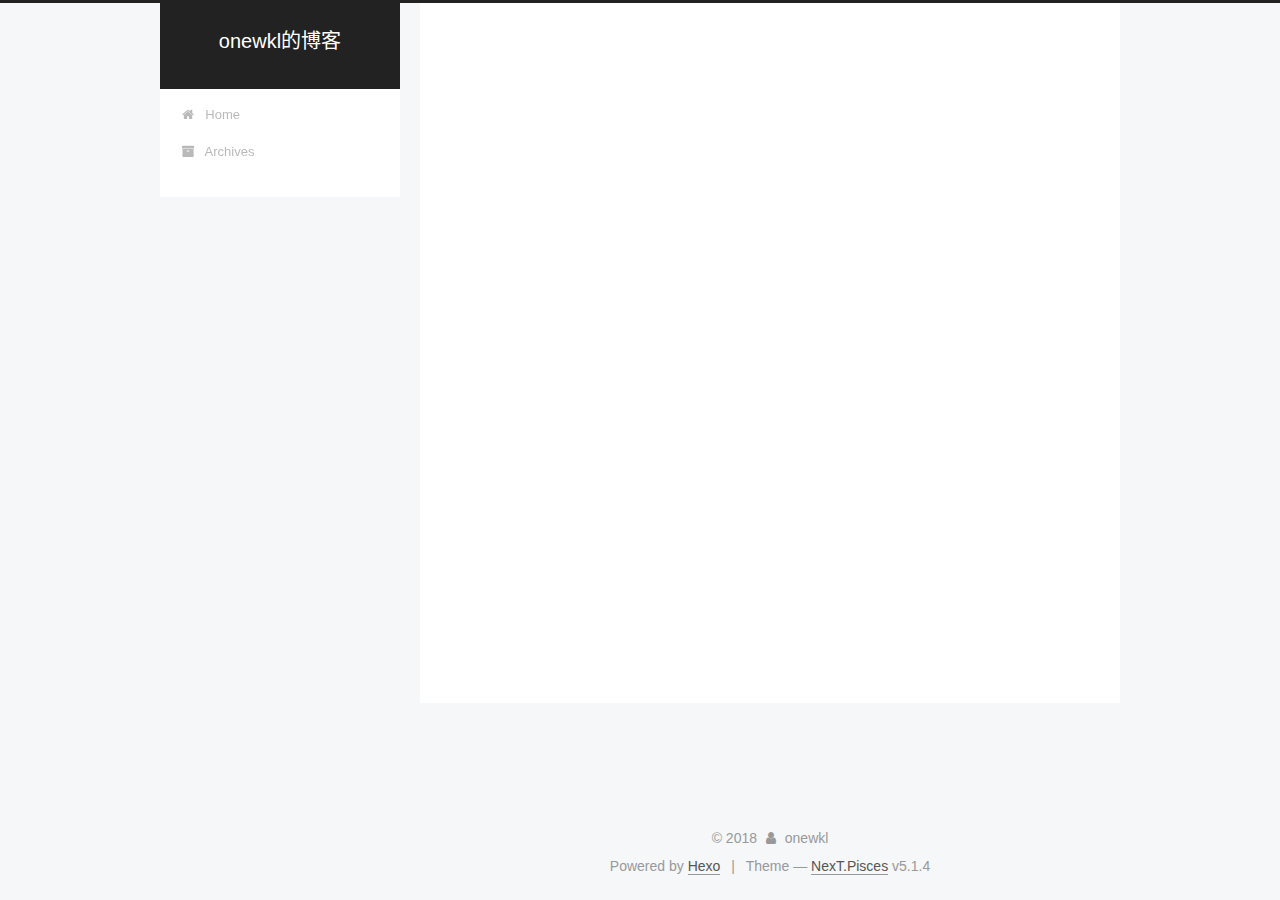
==== commit f123b125: "Site updated: 2018-05-23 15:10:05" ====
--- a/archives/index.html
+++ b/archives/index.html
@@ -5,7 +5,7 @@
   
 
 
-<html class="theme-next muse use-motion" lang="zh-CN">
+<html class="theme-next pisces use-motion" lang="zh-CN">
 <head>
   <meta charset="UTF-8"/>
 <meta http-equiv="X-UA-Compatible" content="IE=edge" />
@@ -93,7 +93,7 @@
   var NexT = window.NexT || {};
   var CONFIG = {
     root: '/',
-    scheme: 'Muse',
+    scheme: 'Pisces',
     version: '5.1.4',
     sidebar: {"position":"left","display":"post","offset":12,"b2t":false,"scrollpercent":false,"onmobile":false},
     fancybox: true,
@@ -384,7 +384,7 @@
 
 
 
-  <div class="theme-info">Theme &mdash; <a class="theme-link" target="_blank" href="https://github.com/iissnan/hexo-theme-next">NexT.Muse</a> v5.1.4</div>
+  <div class="theme-info">Theme &mdash; <a class="theme-link" target="_blank" href="https://github.com/iissnan/hexo-theme-next">NexT.Pisces</a> v5.1.4</div>
 
 
 
@@ -484,6 +484,13 @@
   
   
 
+
+  <script type="text/javascript" src="/js/src/affix.js?v=5.1.4"></script>
+
+  <script type="text/javascript" src="/js/src/schemes/pisces.js?v=5.1.4"></script>
+
+
+
   
 
   
--- a/css/main.css
+++ b/css/main.css
@@ -189,7 +189,7 @@
   font-size: 14px;
   line-height: 2;
   color: #555;
-  background: #fff;
+  background: #f5f7f9;
 }
 @media (max-width: 767px) {
   body {
@@ -653,8 +653,8 @@
 @media (min-width: 992px) {
   .full-image.full-image.full-image.full-image {
     max-width: none;
-    width: 110%;
-    margin: 25px -5%;
+    width: 118%;
+    margin: 0 -9%;
   }
 }
 .blockquote-center,
@@ -940,11 +940,11 @@
   display: inline-block;
   padding: 0 20px;
   font-size: 14px;
-  color: #fff;
-  background: #222;
-  border: 2px solid #222;
+  color: #555;
+  background: #fff;
+  border: 2px solid #555;
   text-decoration: none;
-  border-radius: 0;
+  border-radius: 2px;
   transition-property: background-color;
   transition-duration: 0.2s;
   transition-timing-function: ease-in-out;
@@ -953,8 +953,8 @@
 }
 .btn:hover {
   border-color: #222;
-  color: #222;
-  background: #fff;
+  color: #fff;
+  background: #222;
 }
 .btn +.btn {
   margin: 0 0 8px 8px;
@@ -1066,7 +1066,7 @@
   width: 24px;
   background: #222;
   font-size: 12px;
-  opacity: 1;
+  opacity: 0.6;
   color: #fff;
   cursor: pointer;
   text-align: center;
@@ -1087,7 +1087,7 @@
   }
 }
 .back-to-top.back-to-top-on {
-  bottom: 19px;
+  bottom: 30px;
 }
 .header {
   background: transparent;
@@ -1136,7 +1136,7 @@
 .site-subtitle {
   margin-top: 10px;
   font-size: 13px;
-  color: #999;
+  color: #ddd;
 }
 .use-motion .brand {
   opacity: 0;
@@ -1209,7 +1209,8 @@
   transition-timing-function: ease-in-out;
   transition-delay: 0s;
 }
-.menu .menu-item a:hover {
+.menu .menu-item a:hover,
+.menu-item-active a {
   border-bottom-color: #222;
 }
 .menu .menu-item .fa {
@@ -1738,20 +1739,20 @@
   display: block;
   margin: 0 auto;
   padding: 2px;
-  max-width: 96px;
+  max-width: 120px;
   height: auto;
-  border: 2px solid #333;
+  border: 1px solid #eee;
 }
 .site-author-name {
-  margin: 5px 0 0;
+  margin: 0;
   text-align: center;
-  color: #f5f5f5;
-  font-weight: normal;
+  color: #222;
+  font-weight: 600;
 }
 .site-description {
-  margin-top: 5px;
+  margin-top: 0;
   text-align: center;
-  font-size: 14px;
+  font-size: 13px;
   color: #999;
 }
 .site-state {
@@ -1763,7 +1764,7 @@
 .site-state-item {
   display: inline-block;
   padding: 0 15px;
-  border-left: 1px solid #333;
+  border-left: 1px solid #eee;
 }
 .site-state-item:first-child {
   border-left: none;
@@ -1776,11 +1777,11 @@
   text-align: center;
   color: inherit;
   font-weight: 600;
-  font-size: 18px;
+  font-size: 16px;
 }
 .site-state-item-name {
   font-size: 13px;
-  color: inherit;
+  color: #999;
 }
 .feed-link {
   margin-top: 20px;
@@ -1860,7 +1861,7 @@
   color: #555;
 }
 .sidebar-nav li:hover {
-  color: #f5f5f5;
+  color: #fc6423;
 }
 .page-post-detail .sidebar-nav-toc {
   padding: 0 5px;
@@ -1869,11 +1870,11 @@
   margin-left: 10px;
 }
 .sidebar-nav .sidebar-nav-active {
-  color: #87daff;
-  border-bottom-color: #87daff;
+  color: #fc6423;
+  border-bottom-color: #fc6423;
 }
 .sidebar-nav .sidebar-nav-active:hover {
-  color: #87daff;
+  color: #fc6423;
 }
 .sidebar-panel {
   display: none;
@@ -1906,12 +1907,12 @@
   transition-timing-function: ease-in-out;
   transition-delay: 0s;
   transition-property: all;
-  color: #999;
-  border-bottom-color: #555;
+  color: #666;
+  border-bottom-color: #ccc;
 }
 .post-toc ol a:hover {
-  color: #ccc;
-  border-bottom-color: #ccc;
+  color: #000;
+  border-bottom-color: #000;
 }
 .post-toc .nav-item {
   overflow: hidden;
@@ -1933,14 +1934,14 @@
   display: block;
 }
 .post-toc .nav .active > a {
-  color: #87daff;
-  border-bottom-color: #87daff;
+  color: #fc6423;
+  border-bottom-color: #fc6423;
 }
 .post-toc .nav .active-current > a {
-  color: #87daff;
+  color: #fc6423;
 }
 .post-toc .nav .active-current > a:hover {
-  color: #87daff;
+  color: #fc6423;
 }
 .footer {
   font-size: 14px;
@@ -2345,6 +2346,16 @@
   transform: translate(-50%, -50%);
   color: #ccc;
 }
+@media (min-width: 768px) and (max-width: 991px) {
+  .busuanzi-count {
+    width: auto;
+  }
+}
+@media (max-width: 767px) {
+  .busuanzi-count {
+    width: auto;
+  }
+}
 .site-uv,
 .site-pv,
 .page-pv {
@@ -2580,83 +2591,403 @@
   }
 }
 .page-post-detail .sidebar-toggle-line {
-  background: #87daff;
+  background: #fc6423;
 }
 .page-post-detail .comments {
   overflow: hidden;
 }
-@media (max-width: 767px) {
-  .header-inner,
-  .container .main-inner,
+.header {
+  position: relative;
+  margin: 0 auto;
+  width: 960px;
+}
+@media (min-width: 768px) and (max-width: 991px) {
+  .header {
+    width: auto;
+  }
+}
+@media (max-width: 767px) {
+  .header {
+    width: auto;
+  }
+}
+.header-inner {
+  position: absolute;
+  top: 0;
+  overflow: hidden;
+  padding: 0;
+  width: 240px;
+  background: #fff;
+  box-shadow: initial;
+  border-radius: initial;
+}
+@media (min-width: 1600px) {
+  .container .header-inner {
+    width: 240px;
+  }
+}
+@media (min-width: 768px) and (max-width: 991px) {
+  .header-inner {
+    position: relative;
+    width: auto;
+    border-radius: initial;
+  }
+}
+@media (max-width: 767px) {
+  .header-inner {
+    position: relative;
+    width: auto;
+    border-radius: initial;
+  }
+}
+.main:before,
+.main:after {
+  content: " ";
+  display: table;
+}
+.main:after {
+  clear: both;
+}
+@media (min-width: 768px) and (max-width: 991px) {
+  .main {
+    padding-bottom: 100px;
+  }
+}
+@media (max-width: 767px) {
+  .main {
+    padding-bottom: 100px;
+  }
+}
+.container .main-inner {
+  width: 960px;
+}
+@media (min-width: 768px) and (max-width: 991px) {
+  .container .main-inner {
+    width: auto;
+  }
+}
+@media (max-width: 767px) {
+  .container .main-inner {
+    width: auto;
+  }
+}
+.content-wrap {
+  float: right;
+  box-sizing: border-box;
+  padding: 40px;
+  width: 700px;
+  background: #fff;
+  min-height: 700px;
+  box-shadow: initial;
+  border-radius: initial;
+}
+@media (min-width: 768px) and (max-width: 991px) {
+  .content-wrap {
+    width: 100%;
+    padding: 20px;
+    border-radius: initial;
+  }
+}
+@media (max-width: 767px) {
+  .content-wrap {
+    width: 100%;
+    padding: 20px;
+    min-height: auto;
+    border-radius: initial;
+  }
+}
+.sidebar {
+  position: static;
+  float: left;
+  margin-top: 300px;
+  width: 240px;
+  background: #f5f7f9;
+  box-shadow: none;
+}
+@media (min-width: 768px) and (max-width: 991px) {
+  .sidebar {
+    display: none;
+  }
+}
+@media (max-width: 767px) {
+  .sidebar {
+    display: none;
+  }
+}
+.sidebar-toggle {
+  display: none;
+}
+.footer-inner {
+  width: 960px;
+  padding-left: 260px;
+}
+@media (min-width: 768px) and (max-width: 991px) {
   .footer-inner {
     width: auto;
-  }
-}
-embed {
-  display: block;
-  margin: 0px auto 25px auto;
-}
-.custom-logo .site-meta-headline {
-  text-align: center;
-}
-.custom-logo .brand {
+    padding-left: 0 !important;
+    padding-right: 0 !important;
+  }
+}
+@media (max-width: 767px) {
+  .footer-inner {
+    width: auto;
+    padding-left: 0 !important;
+    padding-right: 0 !important;
+  }
+}
+.sidebar-position-right .header-inner {
+  right: 0;
+}
+.sidebar-position-right .content-wrap {
+  float: left;
+}
+.sidebar-position-right .sidebar {
+  float: right;
+}
+.sidebar-position-right .footer-inner {
+  padding-left: 0;
+  padding-right: 260px;
+}
+.site-brand-wrapper {
+  position: relative;
+}
+.site-meta {
+  padding: 20px 0;
+  color: #fff;
+  background: #222;
+}
+@media (min-width: 768px) and (max-width: 991px) {
+  .site-meta {
+    box-shadow: 0 0 16px rgba(0,0,0,0.5);
+  }
+}
+@media (max-width: 767px) {
+  .site-meta {
+    box-shadow: 0 0 16px rgba(0,0,0,0.5);
+  }
+}
+.brand {
+  padding: 0;
   background: none;
 }
-.custom-logo .site-title {
-  margin: 10px auto 0;
-  font-size: 24px;
-  color: #222;
-}
-.custom-logo .site-title a {
-  border: none;
-}
-.custom-logo-image {
-  margin: 0 auto;
-  padding: 5px;
-  max-width: 150px;
-  background: #fff;
-}
-@media (max-width: 767px) {
-  .site-nav {
-    position: absolute;
-    left: 0;
-    top: 52px;
-    margin: 0;
-    width: 100%;
-    padding: 0;
-    background: #fff;
-    border-bottom: 1px solid #ddd;
-    z-index: 1030;
-  }
-}
-@media (max-width: 767px) {
-  .menu {
-    text-align: left;
-  }
-}
-@media (max-width: 767px) {
-  .menu .menu-item {
-    display: block;
-    margin: 0 10px;
-    vertical-align: top;
-  }
-}
-@media (max-width: 767px) {
-  .menu .menu-item br {
-    display: none;
-  }
-}
-@media (max-width: 767px) {
-  .menu .menu-item a {
-    padding: 5px 10px;
-  }
-}
-.menu .menu-item .fa {
-  margin-right: 0;
+.brand:hover {
+  color: #fff;
+}
+.site-subtitle {
+  margin: 10px 10px 0;
+  font-weight: initial;
 }
 .site-search form {
   display: none;
 }
+.site-nav {
+  border-top: none;
+}
+@media (min-width: 768px) and (max-width: 991px) {
+  .site-nav {
+    display: none !important;
+  }
+}
+@media (min-width: 768px) and (max-width: 991px) {
+  .site-nav-on {
+    display: block !important;
+  }
+}
+.menu .menu-item {
+  display: block;
+  margin: 0;
+}
+.menu .menu-item a {
+  position: relative;
+  box-sizing: border-box;
+  padding: 5px 20px;
+  text-align: left;
+  line-height: inherit;
+  transition-property: background-color;
+  transition-duration: 0.2s;
+  transition-timing-function: ease-in-out;
+  transition-delay: 0s;
+}
+.menu .menu-item a:hover,
+.menu-item-active a {
+  background: #f9f9f9;
+  border-bottom-color: #fff;
+}
+.menu .menu-item br {
+  display: none;
+}
+.menu-item-active a:after {
+  content: " ";
+  position: absolute;
+  top: 50%;
+  margin-top: -3px;
+  right: 15px;
+  width: 6px;
+  height: 6px;
+  border-radius: 50%;
+  background-color: #bbb;
+}
+.btn-bar {
+  background-color: #fff;
+}
+.site-nav-toggle {
+  left: 20px;
+  top: 50%;
+  -webkit-transform: translateY(-50%);
+  -webkit-transform: translateY(-50%);
+  -moz-transform: translateY(-50%);
+  -ms-transform: translateY(-50%);
+  -o-transform: translateY(-50%);
+  transform: translateY(-50%);
+}
+@media (min-width: 768px) and (max-width: 991px) {
+  .site-nav-toggle {
+    display: block;
+  }
+}
+.use-motion .sidebar .motion-element {
+  opacity: 1;
+}
+.sidebar {
+  margin-left: -100%;
+  right: auto;
+  bottom: auto;
+  -webkit-transform: none;
+}
+.sidebar-inner {
+  box-sizing: border-box;
+  width: 240px;
+  color: #555;
+  background: #fff;
+  box-shadow: initial;
+  border-radius: initial;
+  opacity: 0;
+}
+.sidebar-inner.affix {
+  position: fixed;
+  top: 12px;
+}
+.sidebar-inner.affix-bottom {
+  position: absolute;
+}
+.site-overview {
+  text-align: left;
+}
+.site-author:before,
+.site-author:after {
+  content: " ";
+  display: table;
+}
+.site-author:after {
+  clear: both;
+}
+.sidebar a {
+  color: #555;
+}
+.sidebar a:hover {
+  color: #222;
+}
+.site-state-item {
+  padding: 0 10px;
+}
+.links-of-author-item a:before {
+  display: none;
+}
+.links-of-author-item a {
+  border-bottom: none;
+  text-decoration: underline;
+}
+.feed-link {
+  border-top: 1px dotted #ccc;
+  border-bottom: 1px dotted #ccc;
+  text-align: center;
+}
+.feed-link a {
+  display: block;
+  color: #fc6423;
+  border: none;
+}
+.feed-link a:hover {
+  background: none;
+  color: #e34603;
+}
+.feed-link a:hover i {
+  color: #e34603;
+}
+.links-of-author {
+  display: flex;
+  flex-wrap: wrap;
+  justify-content: center;
+}
+.links-of-author-item {
+  margin: 5px 0 0;
+  width: 50%;
+}
+.links-of-author-item a {
+  max-width: 216px;
+  box-sizing: border-box;
+  display: inline-block;
+  margin-right: 0;
+  margin-bottom: 0;
+  padding: 0 5px;
+  overflow: hidden;
+  white-space: nowrap;
+  text-overflow: ellipsis;
+}
+.links-of-author-item a {
+  display: block;
+  text-decoration: none;
+}
+.links-of-author-item a:hover {
+  border-radius: 4px;
+  background: #eee;
+}
+.links-of-author-item .fa {
+  margin-right: 2px;
+  font-size: 16px;
+}
+.links-of-author-item .fa-globe {
+  font-size: 15px;
+}
+.links-of-blogroll {
+  text-align: center;
+  margin-top: 20px;
+  padding: 3px 0 0;
+  border-top: 1px dotted #ccc;
+}
+.links-of-blogroll-title {
+  margin-top: 0;
+}
+.links-of-blogroll-item {
+  padding: 0;
+}
+.links-of-blogroll-inline:before,
+.links-of-blogroll-inline:after {
+  content: " ";
+  display: table;
+}
+.links-of-blogroll-inline:after {
+  clear: both;
+}
 .links-of-blogroll-inline .links-of-blogroll-item {
-  display: inline-block;
-}
+  margin: 5px 0 0;
+  width: 50%;
+  display: inline-block;
+  width: unset;
+}
+.links-of-blogroll-inline .links-of-blogroll-item a {
+  max-width: 216px;
+  box-sizing: border-box;
+  display: inline-block;
+  margin-right: 0;
+  margin-bottom: 0;
+  padding: 0 5px;
+  overflow: hidden;
+  white-space: nowrap;
+  text-overflow: ellipsis;
+}
+@media (max-width: 767px) {
+  .post-body {
+    text-align: justify;
+  }
+}
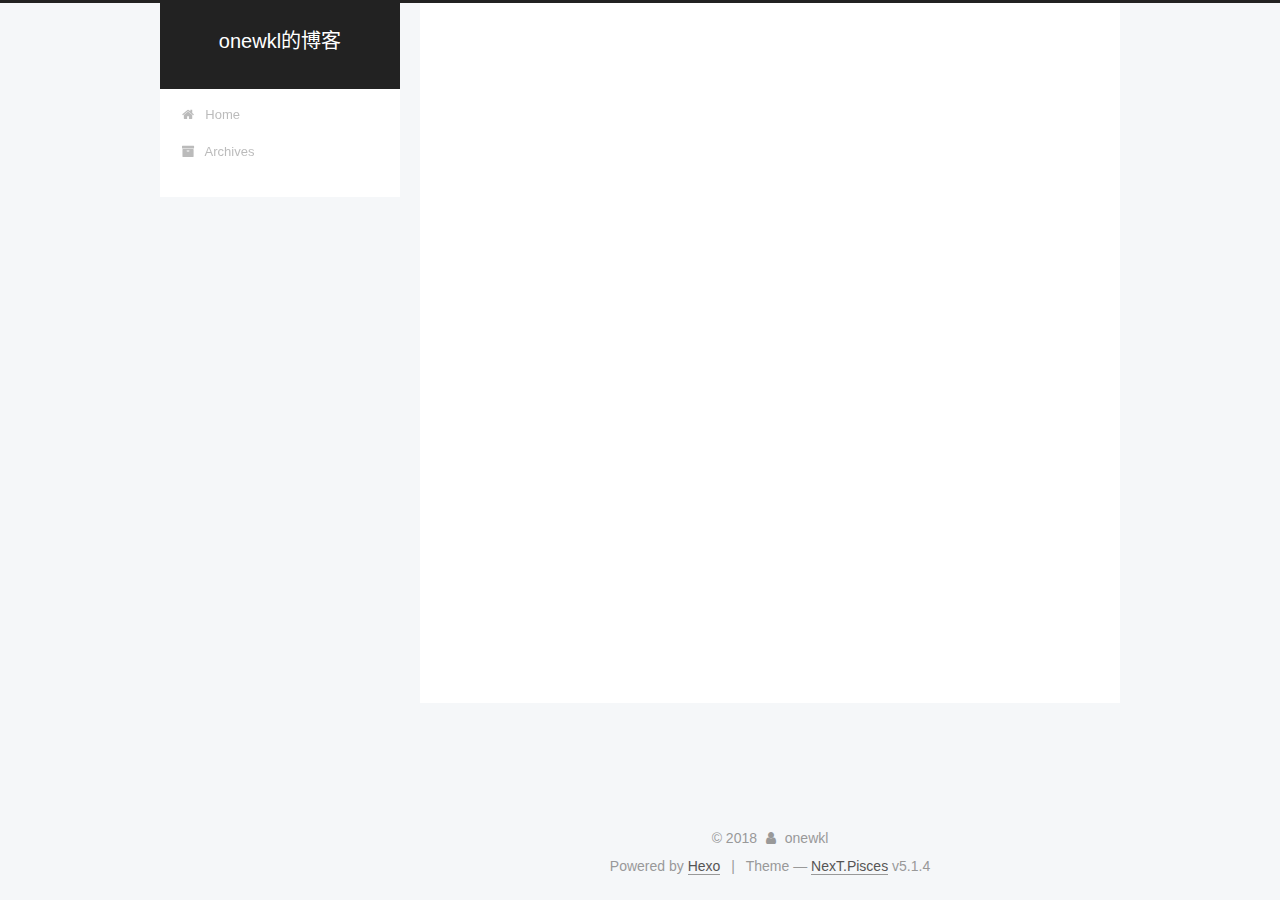
==== commit 88415ee1: "Site updated: 2018-05-23 16:04:13" ====
--- a/archives/index.html
+++ b/archives/index.html
@@ -227,7 +227,7 @@
         
           
         
-        Um..! 1 post. Keep on posting.
+        Um..! 2 posts in total. Keep on posting.
       </span>
 
       
@@ -241,6 +241,43 @@
           <div class="collection-title">
             <h1 class="archive-year" id="archive-year-2018">2018</h1>
           </div>
+        
+        
+
+        
+
+  <article class="post post-type-normal" itemscope itemtype="http://schema.org/Article">
+    <header class="post-header">
+
+      <h2 class="post-title">
+        
+            <a class="post-title-link" href="/2018/05/23/test/" itemprop="url">
+              
+                <span itemprop="name">test</span>
+              
+            </a>
+        
+      </h2>
+
+      <div class="post-meta">
+        <time class="post-time" itemprop="dateCreated"
+              datetime="2018-05-23T15:49:30+08:00"
+              content="2018-05-23" >
+          05-23
+        </time>
+      </div>
+
+    </header>
+  </article>
+
+
+
+      
+
+        
+        
+        
+
         
         
 
@@ -325,7 +362,7 @@
               
                 <a href="/archives/">
               
-                  <span class="site-state-item-count">1</span>
+                  <span class="site-state-item-count">2</span>
                   <span class="site-state-item-name">posts</span>
                 </a>
               </div>
--- a/css/main.css
+++ b/css/main.css
@@ -1823,7 +1823,7 @@
   width: 4px;
   height: 4px;
   border-radius: 50%;
-  background: #fff;
+  background: #ff79ff;
 }
 .links-of-blogroll {
   font-size: 13px;
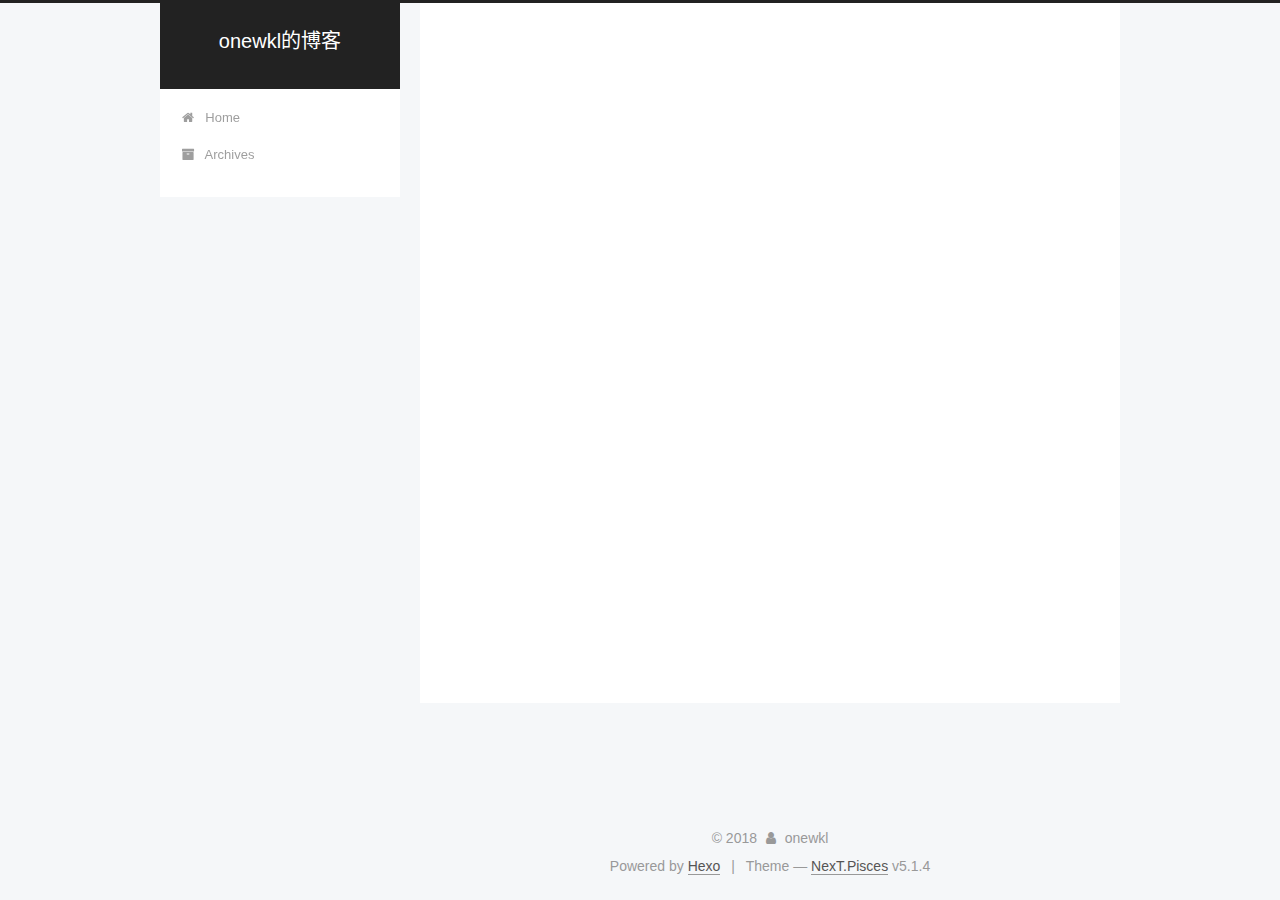
==== commit 414200c7: "Site updated: 2018-05-23 16:45:33" ====
--- a/archives/index.html
+++ b/archives/index.html
@@ -371,6 +371,15 @@
             
 
             
+              
+              
+              <div class="site-state-item site-state-tags">
+                
+                  <span class="site-state-item-count">1</span>
+                  <span class="site-state-item-name">tags</span>
+                
+              </div>
+            
 
           </nav>
 
--- a/css/main.css
+++ b/css/main.css
@@ -1823,7 +1823,7 @@
   width: 4px;
   height: 4px;
   border-radius: 50%;
-  background: #ff79ff;
+  background: #ab69db;
 }
 .links-of-blogroll {
   font-size: 13px;
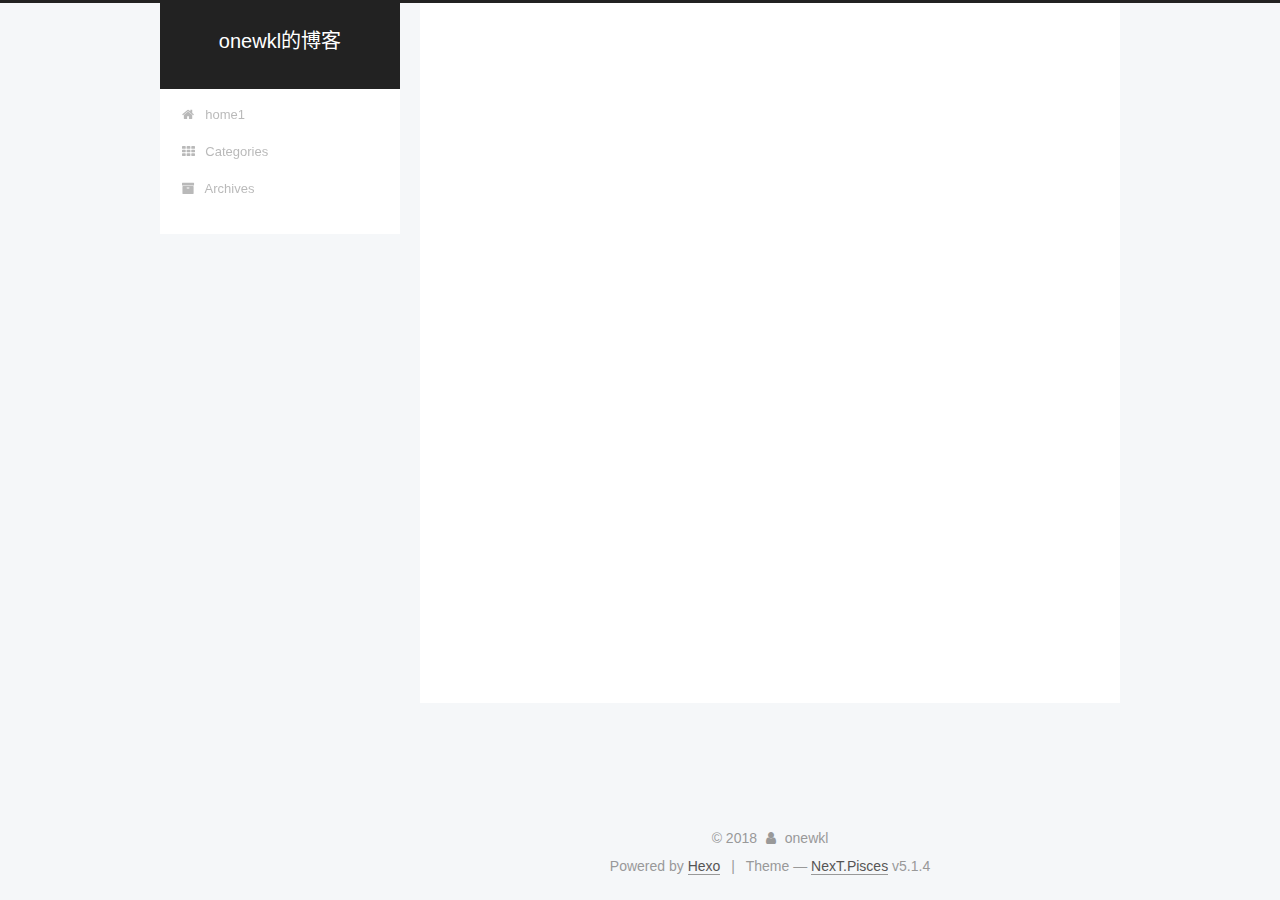
==== commit d9fdc687: "Site updated: 2018-05-23 18:46:58" ====
--- a/archives/index.html
+++ b/archives/index.html
@@ -176,12 +176,22 @@
     <ul id="menu" class="menu">
       
         
-        <li class="menu-item menu-item-home">
+        <li class="menu-item menu-item-home1">
           <a href="/" rel="section">
             
               <i class="menu-item-icon fa fa-fw fa-home"></i> <br />
             
-            Home
+            home1
+          </a>
+        </li>
+      
+        
+        <li class="menu-item menu-item-categories">
+          <a href="/categories/" rel="section">
+            
+              <i class="menu-item-icon fa fa-fw fa-th"></i> <br />
+            
+            Categories
           </a>
         </li>
       
--- a/css/main.css
+++ b/css/main.css
@@ -1823,7 +1823,7 @@
   width: 4px;
   height: 4px;
   border-radius: 50%;
-  background: #ab69db;
+  background: #4aff78;
 }
 .links-of-blogroll {
   font-size: 13px;
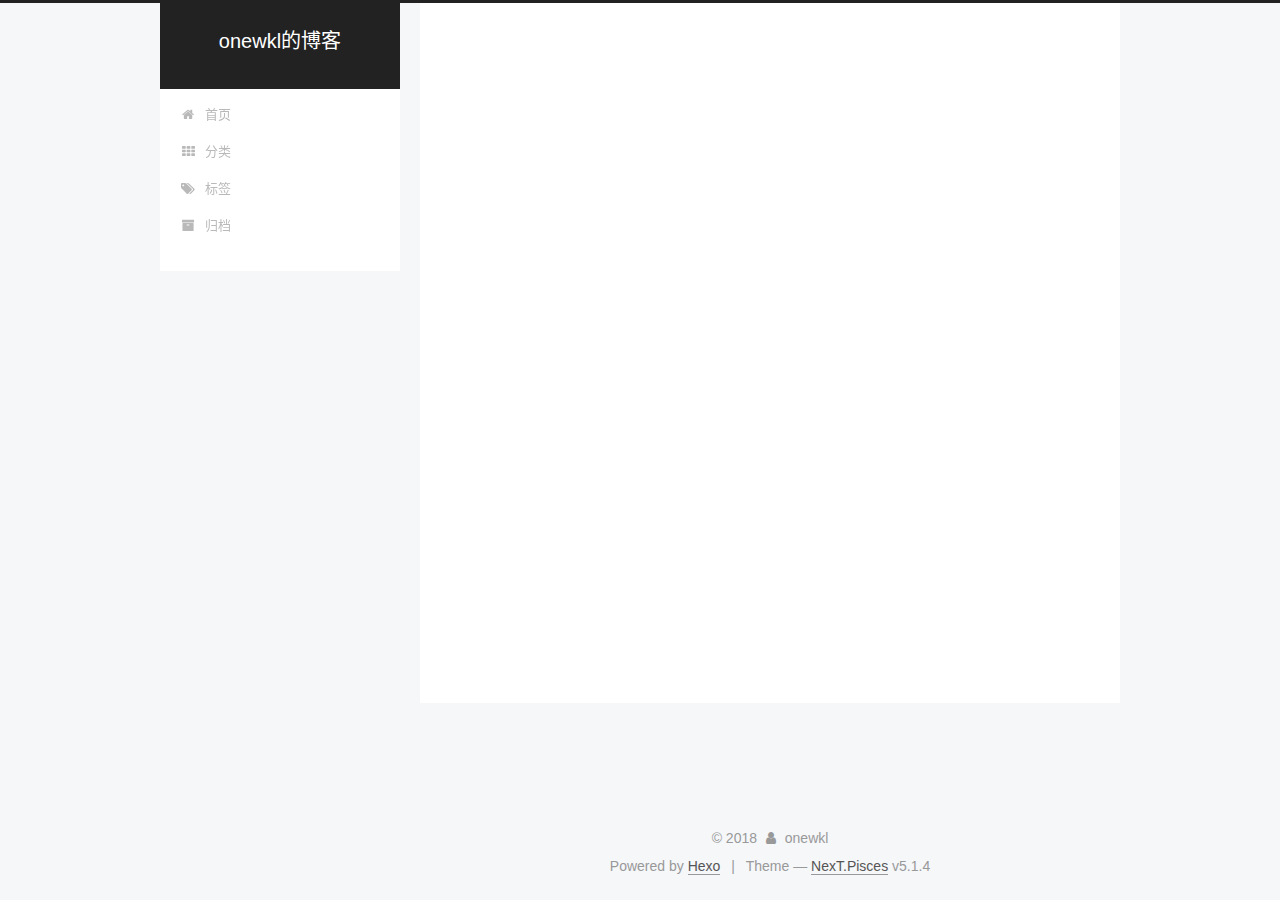
==== commit 40644e12: "Site updated: 2018-05-23 18:50:32" ====
--- a/archives/index.html
+++ b/archives/index.html
@@ -176,32 +176,42 @@
     <ul id="menu" class="menu">
       
         
-        <li class="menu-item menu-item-home1">
+        <li class="menu-item menu-item-首页">
           <a href="/" rel="section">
             
               <i class="menu-item-icon fa fa-fw fa-home"></i> <br />
             
-            home1
+            首页
           </a>
         </li>
       
         
-        <li class="menu-item menu-item-categories">
+        <li class="menu-item menu-item-分类">
           <a href="/categories/" rel="section">
             
               <i class="menu-item-icon fa fa-fw fa-th"></i> <br />
             
-            Categories
+            分类
           </a>
         </li>
       
         
-        <li class="menu-item menu-item-archives">
+        <li class="menu-item menu-item-标签">
+          <a href="/tags/" rel="section">
+            
+              <i class="menu-item-icon fa fa-fw fa-tags"></i> <br />
+            
+            标签
+          </a>
+        </li>
+      
+        
+        <li class="menu-item menu-item-归档">
           <a href="/archives/" rel="section">
             
               <i class="menu-item-icon fa fa-fw fa-archive"></i> <br />
             
-            Archives
+            归档
           </a>
         </li>
       
@@ -370,7 +380,7 @@
             
               <div class="site-state-item site-state-posts">
               
-                <a href="/archives/">
+                <a href="/archives">
               
                   <span class="site-state-item-count">2</span>
                   <span class="site-state-item-name">posts</span>
--- a/css/main.css
+++ b/css/main.css
@@ -1823,7 +1823,7 @@
   width: 4px;
   height: 4px;
   border-radius: 50%;
-  background: #4aff78;
+  background: #faff46;
 }
 .links-of-blogroll {
   font-size: 13px;
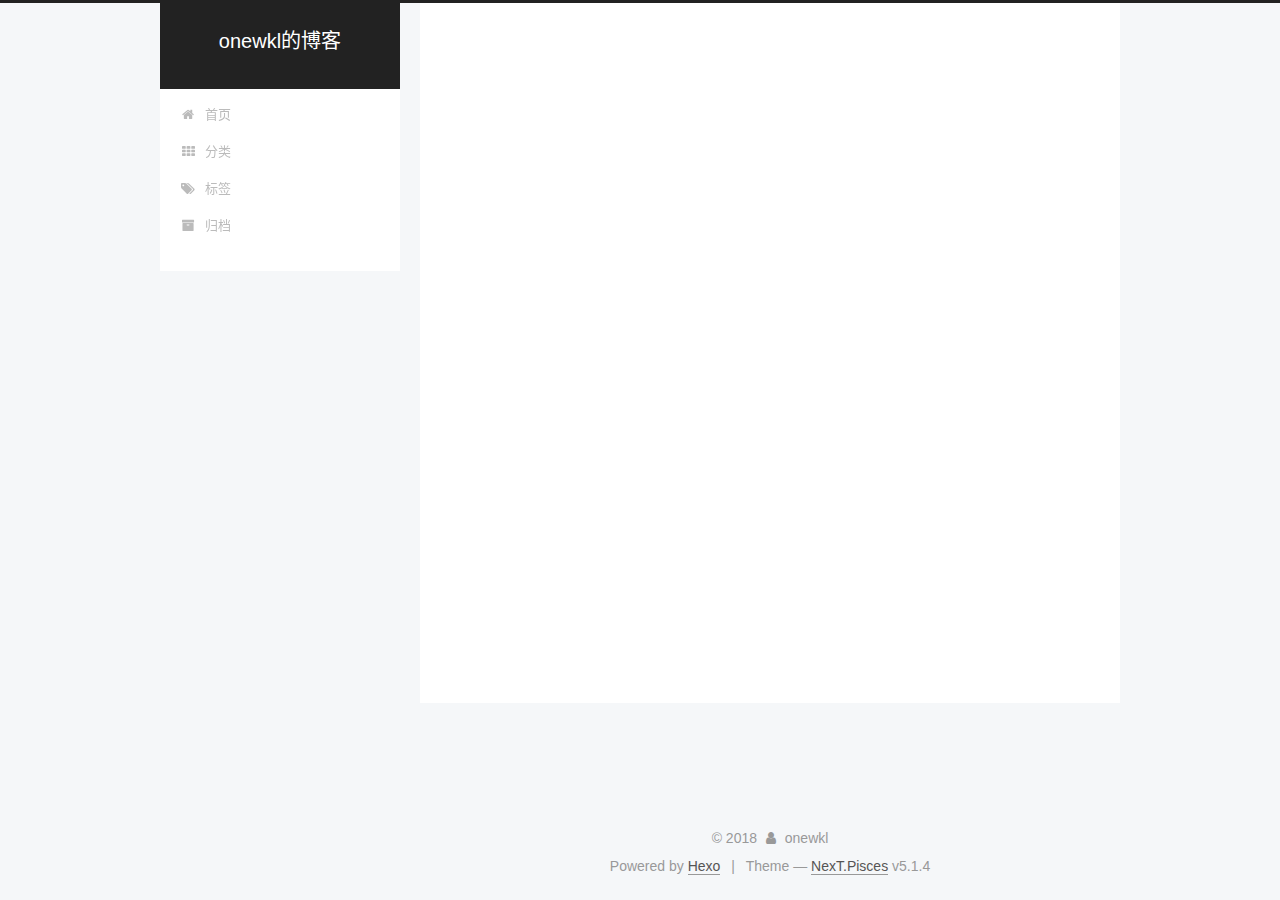
==== commit e6ed1c4b: "Site updated: 2018-05-23 18:54:56" ====
--- a/archives/index.html
+++ b/archives/index.html
@@ -394,10 +394,10 @@
               
               
               <div class="site-state-item site-state-tags">
-                
+                <a href="/tags/index.html">
                   <span class="site-state-item-count">1</span>
                   <span class="site-state-item-name">tags</span>
-                
+                </a>
               </div>
             
 
--- a/css/main.css
+++ b/css/main.css
@@ -1823,7 +1823,7 @@
   width: 4px;
   height: 4px;
   border-radius: 50%;
-  background: #faff46;
+  background: #4581ff;
 }
 .links-of-blogroll {
   font-size: 13px;
